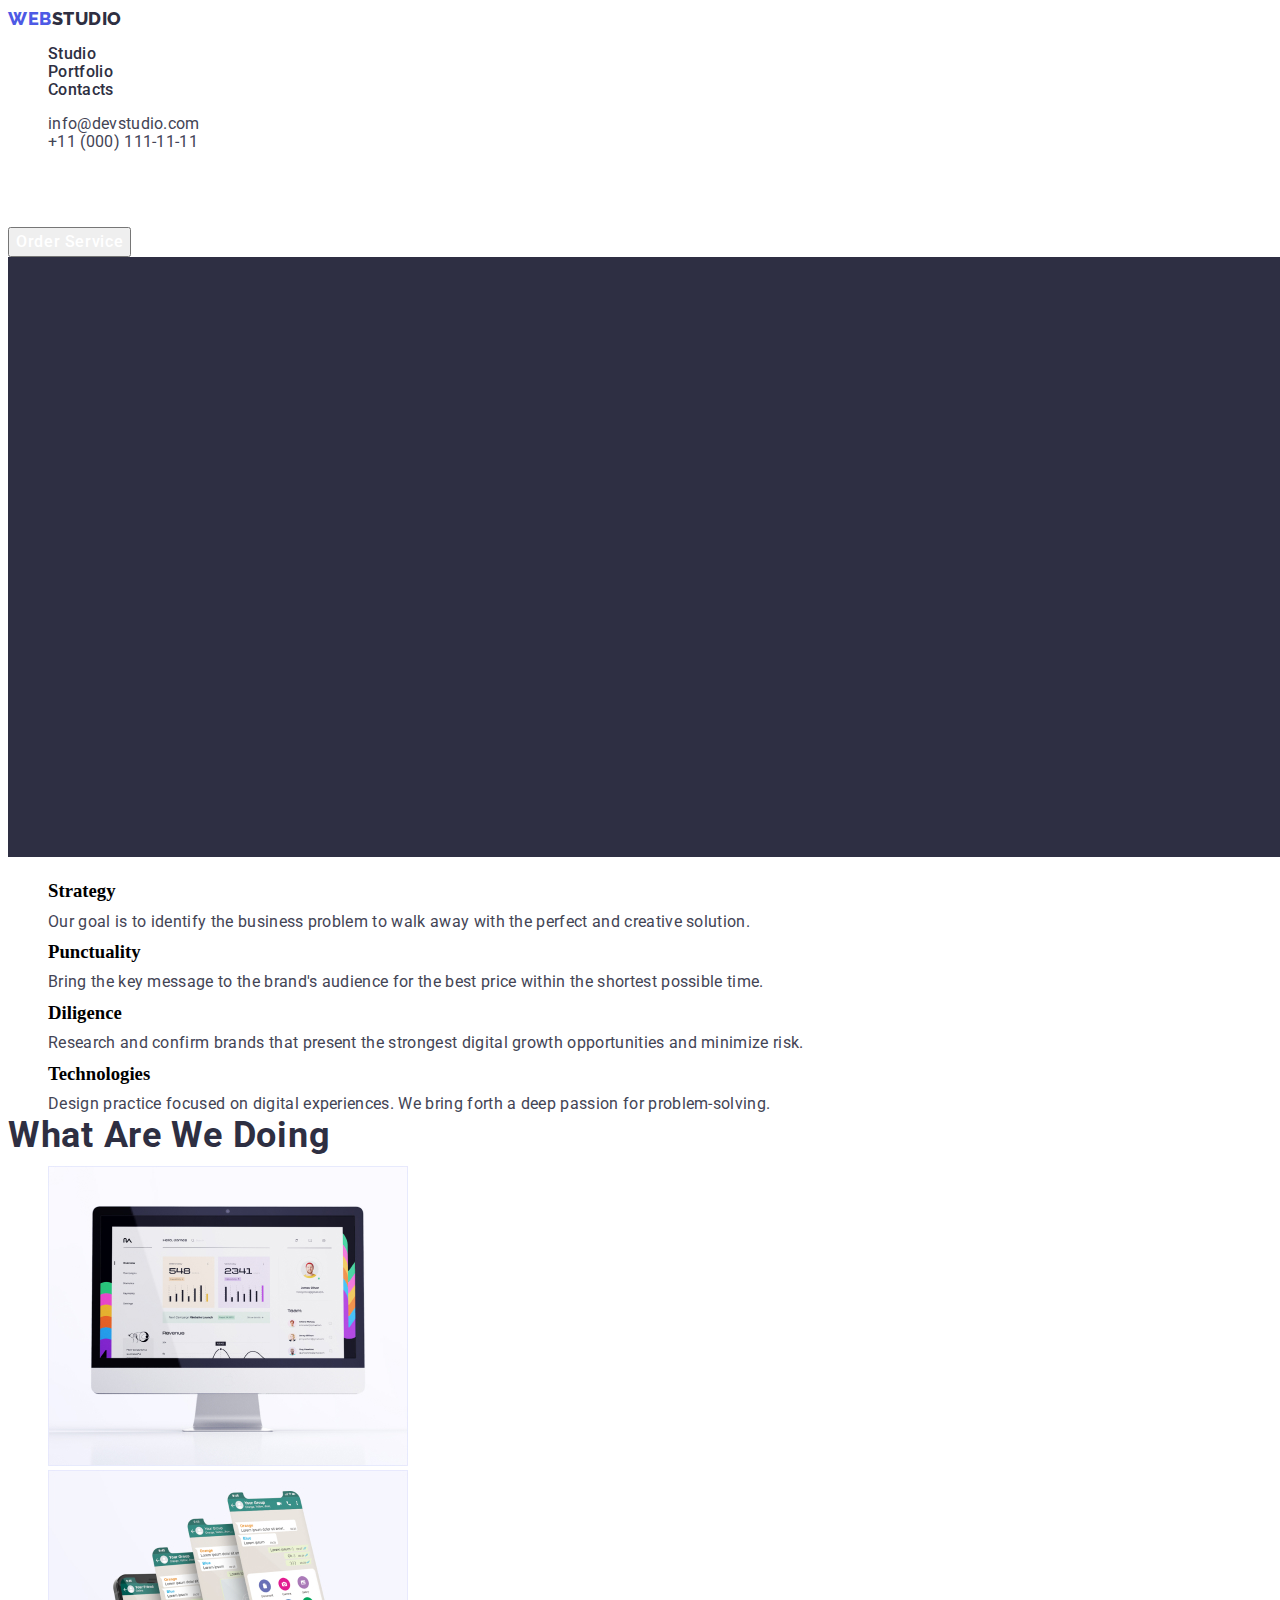
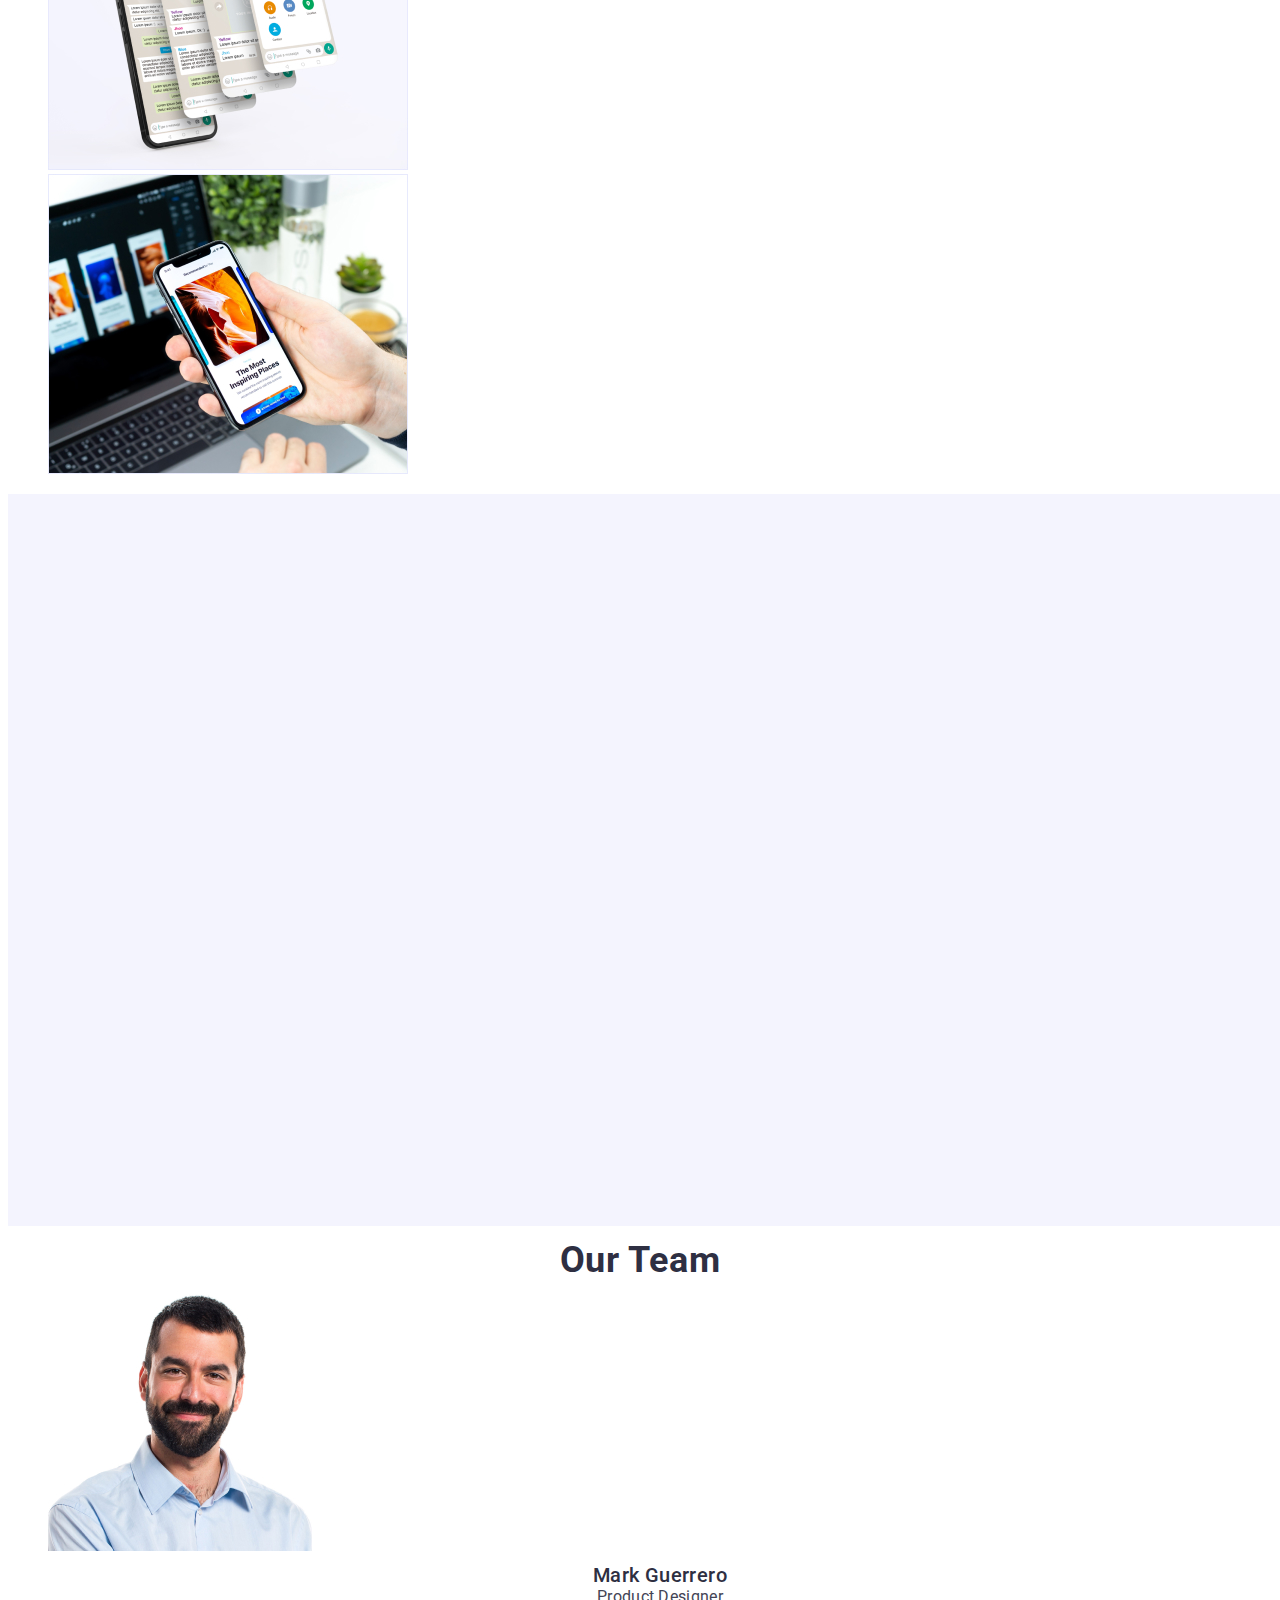
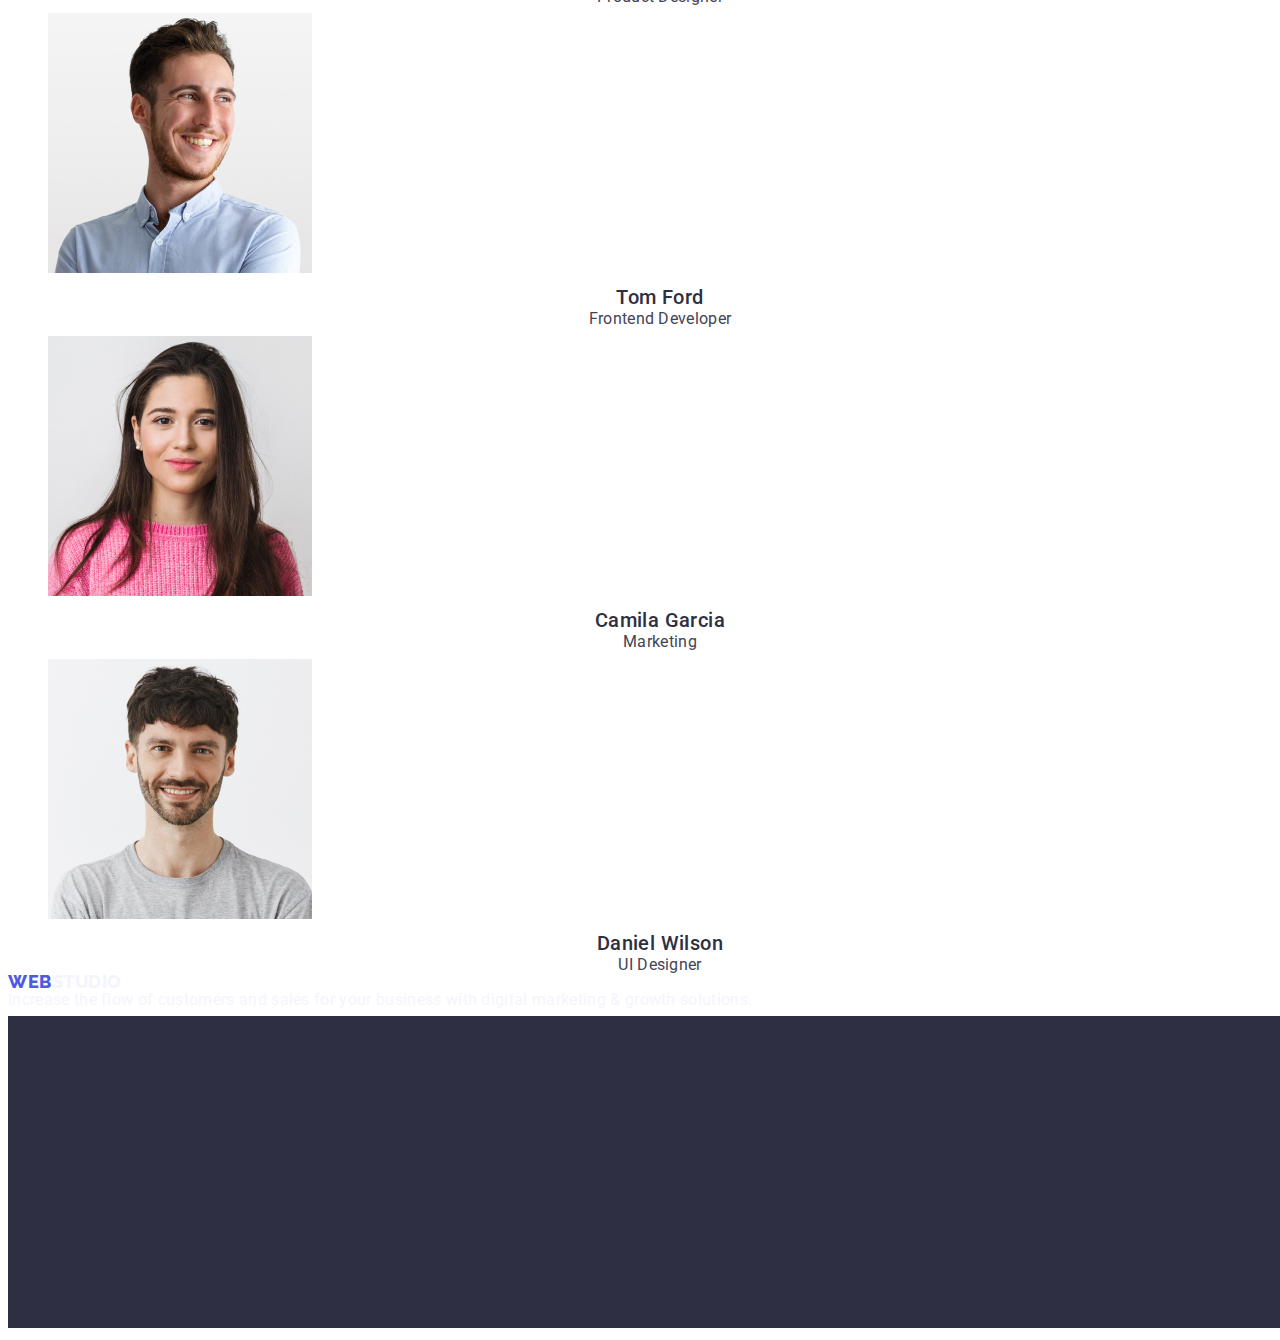
==== index.html @ 99f9a420 "create index.html" ====
<!DOCTYPE html>
<html lang="en">
<head>
    <meta charset="UTF-8">
    <meta http-equiv="X-UA-Compatible" content="IE=edge">
    <meta name="viewport" content="width=device-width, initial-scale=1.0">
    <title>WebStudio</title>
    <link rel="preconnect" href="https://fonts.googleapis.com">
<link rel="preconnect" href="https://fonts.gstatic.com" crossorigin>
<link href="https://fonts.googleapis.com/css2?family=Raleway:wght@800&family=Roboto:wght@400;500;700&display=swap" rel="stylesheet">
    <link rel="stylesheet" href="./css/styles.css">
</head>
<body>
    <header class="header">
        <nav class="header-nav list">
            <a  href="./index.html" class="header-logo link">Web<span class="header-logo-second">Studio</span></a>

            <ul class="header-list">
                <li class="header-item"><a class="header-link link" href="#">Studio</a></li>
                <li class="header-item"><a class="header-link link" href="./portfolio.html">Portfolio</a></li>
                <li class="header-item"><a class="header-link link" href="#">Contacts</a></li>
            </ul>
        </nav>
        <address>
            <ul class="header-list-second">
                <li class="header-item2"><a class="header-link2 link" href="mailto:info@devstudio.com">info@devstudio.com</a></li>
            <li class="header-item2"><a class="header-link2 link" href="tel:+110001111111"> +11 (000) 111-11-11</a></li>
        </ul>
           
          
        </address>
    </header>
    <main class="main">
        <section class="advice">
            <h1 class="benefit">Effective Solutions
                for Your Business</h1>
                <button  type="button" class="btn">Order Service</button>
        </section>

        <section class="hero">
            <img src="./images/Dark-bg.jpg" alt/>
      
        <ul class="hero-list">
            <li> 
                <h3 class="hero-benefits">Strategy</h3>
                <p class="hero-p">Our goal is to identify the business
                problem to walk away with the perfect and creative solution.</p> </li>
                
            <li> 
                <h3 class="hero-benefits">Punctuality</h3>
                <p class="hero-p">Bring the key message to the brand's audience for the best price within the shortest possible time.</p> </li>
                
            <li> 
                <h3 class="hero-benefits">Diligence</h3>
                <p class="hero-p">Research and confirm brands that present the strongest digital growth opportunities and minimize risk.</p> </li>
                
            <li>
                <h3 class="hero-benefits">Technologies</h3>
                <p class="hero-p">Design practice focused on digital experiences. We bring forth a deep passion for problem-solving.</p> </li>
        </ul> 
        <h2 class="hero-benefit-third">What Are We Doing</h2>
        </section> 

        <section class="photo">
<ul class="list">
    <li> <img src="./images/computer.jpg" width="360" alt="screen"> </li>
    <li> <img src="./images/tel.screen.jpg" width="360" alt="Mobile screen"> </li>
    <li> <img src="./images/phone.jpg" width="360" alt="Mobile in hand"> </li>
</ul>
</section>
       
        <section class="our-team" >
            <img src="./images/Light-bg.jpg" alt="background">
            <h2 class="ot-benefit">Our Team</h2>
            <ul class="list">
                <li>
                     <img src="./images/img1.jpg"  width="264"  alt="MarkGuerrero">
                     <h3 class="ot-benefits">Mark Guerrero</h3>
                    <p class="ot-p">Product Designer</p>
                </li>
            
                <li>  
                    <img src="./images/img2.jpg"  width="264"  alt="Tom Ford"> 
                    <h3 class="ot-benefits">Tom Ford</h3>
                    <p class="ot-p">Frontend Developer</p>
             </li>
         
            <li>
                     <img src="./images/img3.jpg"  width="264" alt="CamilaGarcia"> 
                    <h3 class="ot-benefits">Camila Garcia</h3>
                    <p class="ot-p">Marketing</p>
             </li>
         
             <li> 
                 <img src="./images/img4.jpg" width="264" alt="DanielWilson">
                 <h3 class="ot-benefits">Daniel Wilson</h3>
                 <p class="ot-p">UI Designer</p>
              </li>
            </ul> 
        </section>

    </main>
    <footer class="footer">
        <a  href="./index.html" class="footer-logo link">Web<span class="footer-logo-second">Studio</span></a>
        <p class="footer-p">Increase the flow of customers and sales for your business with digital marketing & growth solutions.</p>
        <img src="./images/footer.jpg"  alt />     
    </footer>
    
</body>
</html>
---- css/styles.css ----
.body{
    font-family:"Roboto", sans-serif;
    color: #2E2F42;
    background-color: #FFFFFF;
}
.header-link{
    
font-family: 'Roboto', s;
font-style: normal;
font-weight: 500;
font-size: 16px;
line-height: 1.5px;
letter-spacing: 0.02em;

/* NAVY BLUE */

color: #2E2F42;
}
.header-logo{
    
    font-family: 'Raleway', sans-serif; 
font-style: normal;
font-weight: 800;
font-size: 18px;
line-height: 21px;
/* identical to box height, or 117% */

display: flex;
align-items: center;
letter-spacing: 0.03em;
text-transform: uppercase;

/* IRIS */

color: #4D5AE5;
}
.header-logo-second{
    font-family: 'Raleway';
font-style: normal;
font-weight: 800;
font-size: 18px;
line-height: 1.17px;


display: flex;
align-items: center;
letter-spacing: 0.03em;
text-transform: uppercase;

/* NAVY BLUE */

color: #2E2F42;
}
.header-link2{
    font-family: 'Roboto';
font-style: normal;
font-weight: 400;
font-size: 16px;
line-height: 1.5px;
letter-spacing: 0.02em;
color: #434455;
}
.header-list{
    list-style: none;
}
.header-list-second{
    list-style: none;
}
.link{
    text-decoration: none;
}
.benefit{
    font-family: 'Roboto';
    font-style: normal;
    font-weight: 700;
    font-size: 56px;
    line-height: 1.07px;
    letter-spacing: 0.02em;
    
    /* WHITE */
    
    color: #ffffff;
}
.btn{
    font-family: 'Roboto', sans-serif;
font-style: normal;
font-weight: 500;
font-size: 16px;
line-height: 24px;
/* identical to box height, or 150% */

display: flex;
align-items: center;
letter-spacing: 0.04em;

/* WHITE */

color: #FFFFFF;
}
.hero-benefit{
    font-family: 'Roboto';
font-style: normal;
font-weight: 500;
font-size: 20px;
line-height: 1.2px;
/* identical to box height, or 120% */
letter-spacing: 0.02em;

/* NAVY BLUE */

color: #2E2F42;
}
.hero-list{
    list-style: none;
}
.hero-p{
 font-family: 'Roboto';
font-style: normal;
font-weight: 400;
font-size: 16px;
line-height: 1.5px;
letter-spacing: 0.02em;
color: #434455;
}
.hero-benefit-third{
    font-family: 'Roboto';
    font-style: normal;
    font-weight: 700;
    font-size: 36px;
    line-height: 1.11px;
    /* identical to box height, or 111% */
    letter-spacing: 0.02em;
    
    /* NAVY BLUE */
    
    color: #2E2F42;}
    .ot-benefit{
        font-family: 'Roboto';
font-style: normal;
font-weight: 700;
font-size: 36px;
line-height: 1.11px;
/* identical to box height, or 111% */

text-align: center;
letter-spacing: 0.02em;
text-transform: capitalize;

/* NAVY BLUE */

color: #2E2F42;

    }
    .ot-benefits{
        font-family: 'Roboto';
font-style: normal;
font-weight: 500;
font-size: 20px;
line-height: 1.2px;
/* identical to box height, or 120% */
text-align: center;
letter-spacing: 0.02em;

/* NAVY BLUE */

color: #2E2F42;
    }

    .ot-p{
        font-family: 'Roboto';
font-style: normal;
font-weight: 400;
font-size: 16px;
line-height: 1.5px;
/* identical to box height, or 150% */
text-align: center;
letter-spacing: 0.02em;
color: #434455;
    }
    .footer-p{
        font-family: 'Roboto';
font-style: normal;
font-weight: 400;
font-size: 16px;
line-height: 1.5px;
/* or 150% */

letter-spacing: 0.02em;

/* CLOUD */

color: #F4F4FD;
    }
    .footer-logo{
        font-family: 'Raleway', sans-serif;
font-style: normal;
font-weight: 800;
font-size: 18px;
line-height: 1.17px;
/* identical to box height, or 117% */

display: flex;
align-items: center;
letter-spacing: 0.03em;
text-transform: uppercase;

/* IRIS */

color: #4D5AE5;
    }
    .footer-logo-second{
        font-family: 'Raleway', sans-serif;
font-style: normal;
font-weight: 800;
font-size: 18px;
line-height: 1.17px;
/* identical to box height, or 117% */

display: flex;
align-items: center;
letter-spacing: 0.03em;
text-transform: uppercase;

/* CLOUD */

color: #F4F4FD;
    }

.list{
    list-style: none;
}





    .portfolio-btn:hover{
        
color: #FFFFFF;

    }
    .portfolio-btn:focus{
        color: #FFFFFF;
    }
    .portfolio-btn{
        font-family: 'Roboto', sans-serif;
font-style: normal;
font-weight: 500;
font-size: 16px;
line-height: 1.5px;
/* identical to box height, or 150% */
letter-spacing: 0.04em;

/* IRIS */

color: #4D5AE5;
    }
    .portfolio-benefits{
        font-family: 'Roboto';
font-style: normal;
font-weight: 500;
font-size: 20px;
line-height: 1.2px;
/* identical to box height, or 120% */

letter-spacing: 0.02em;

/* NAVY BLUE */

color: #2E2F42;
    }
    .portfolio-p{
        font-family: 'Roboto';
font-style: normal;
font-weight: 400;
font-size: 16px;
line-height: 1.5px;
/* identical to box height, or 150% */

letter-spacing: 0.02em;

/* SLATE */

color: #434455;
    }
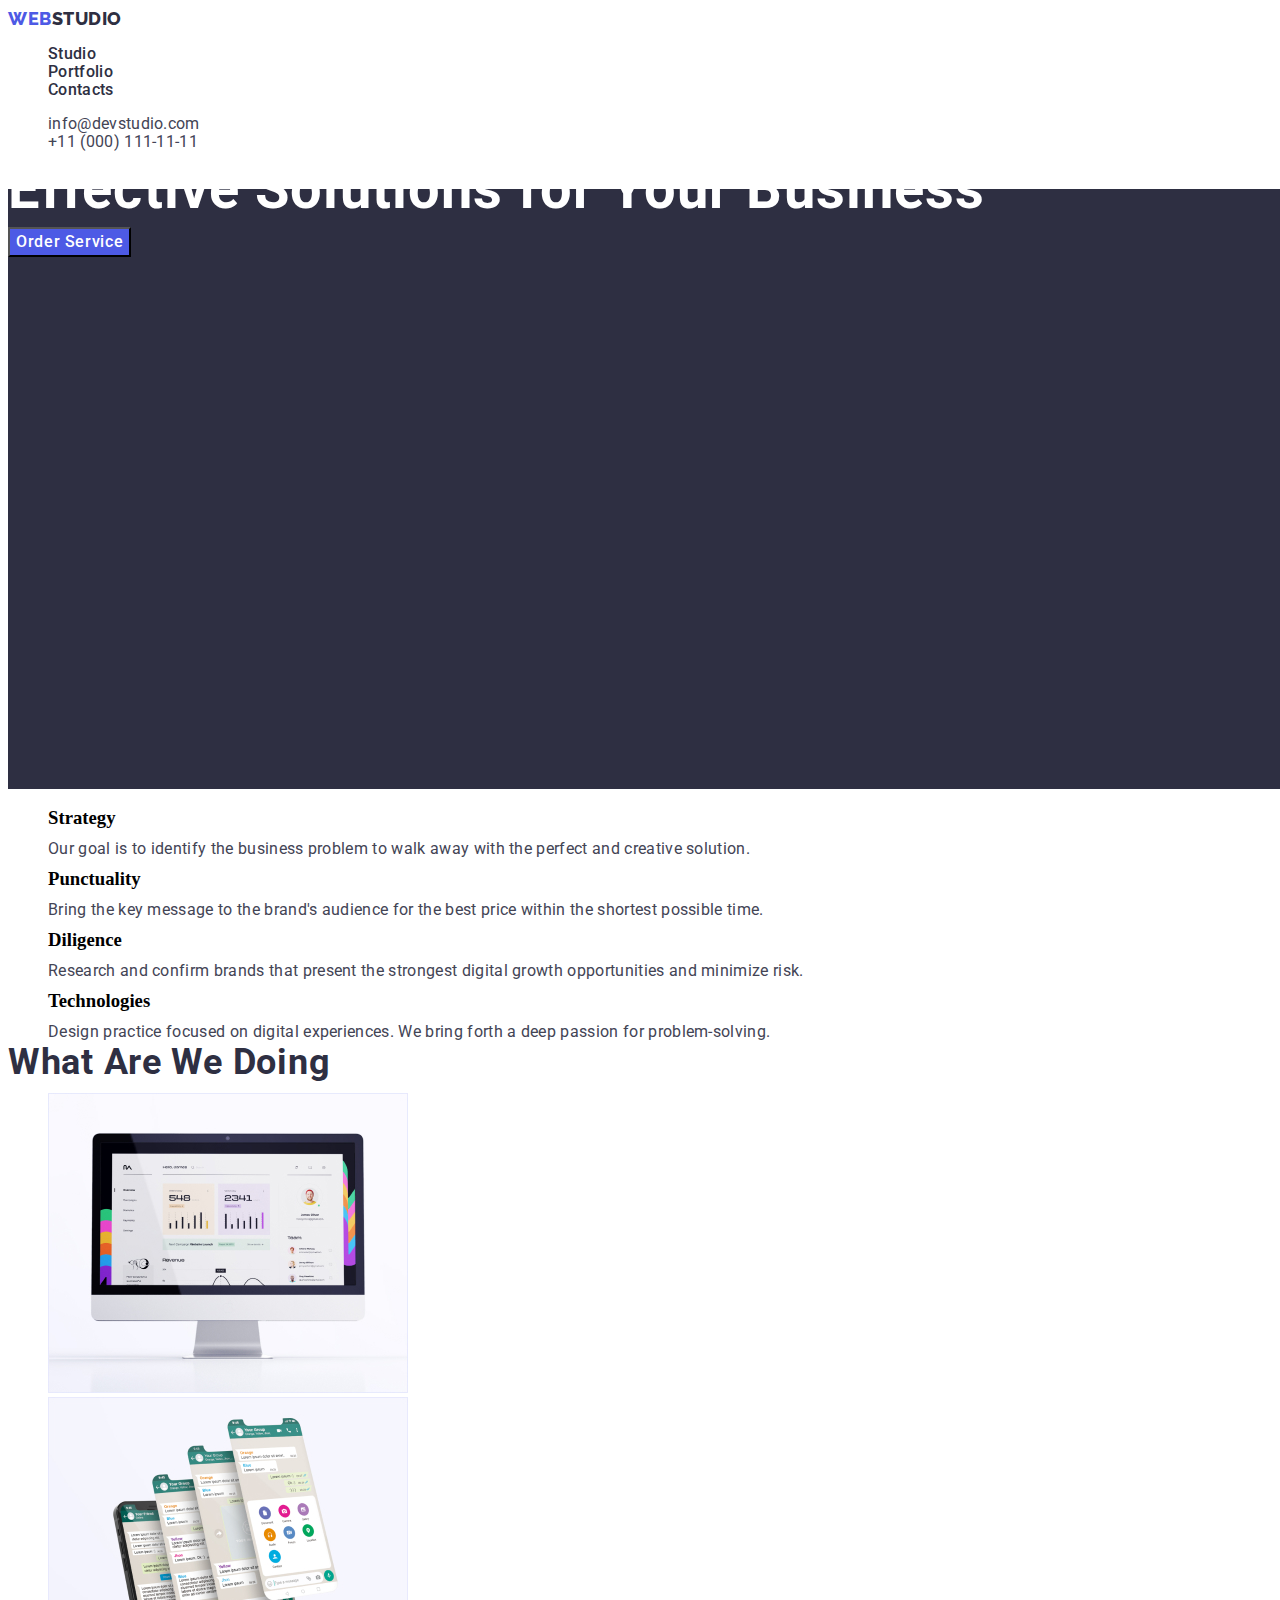
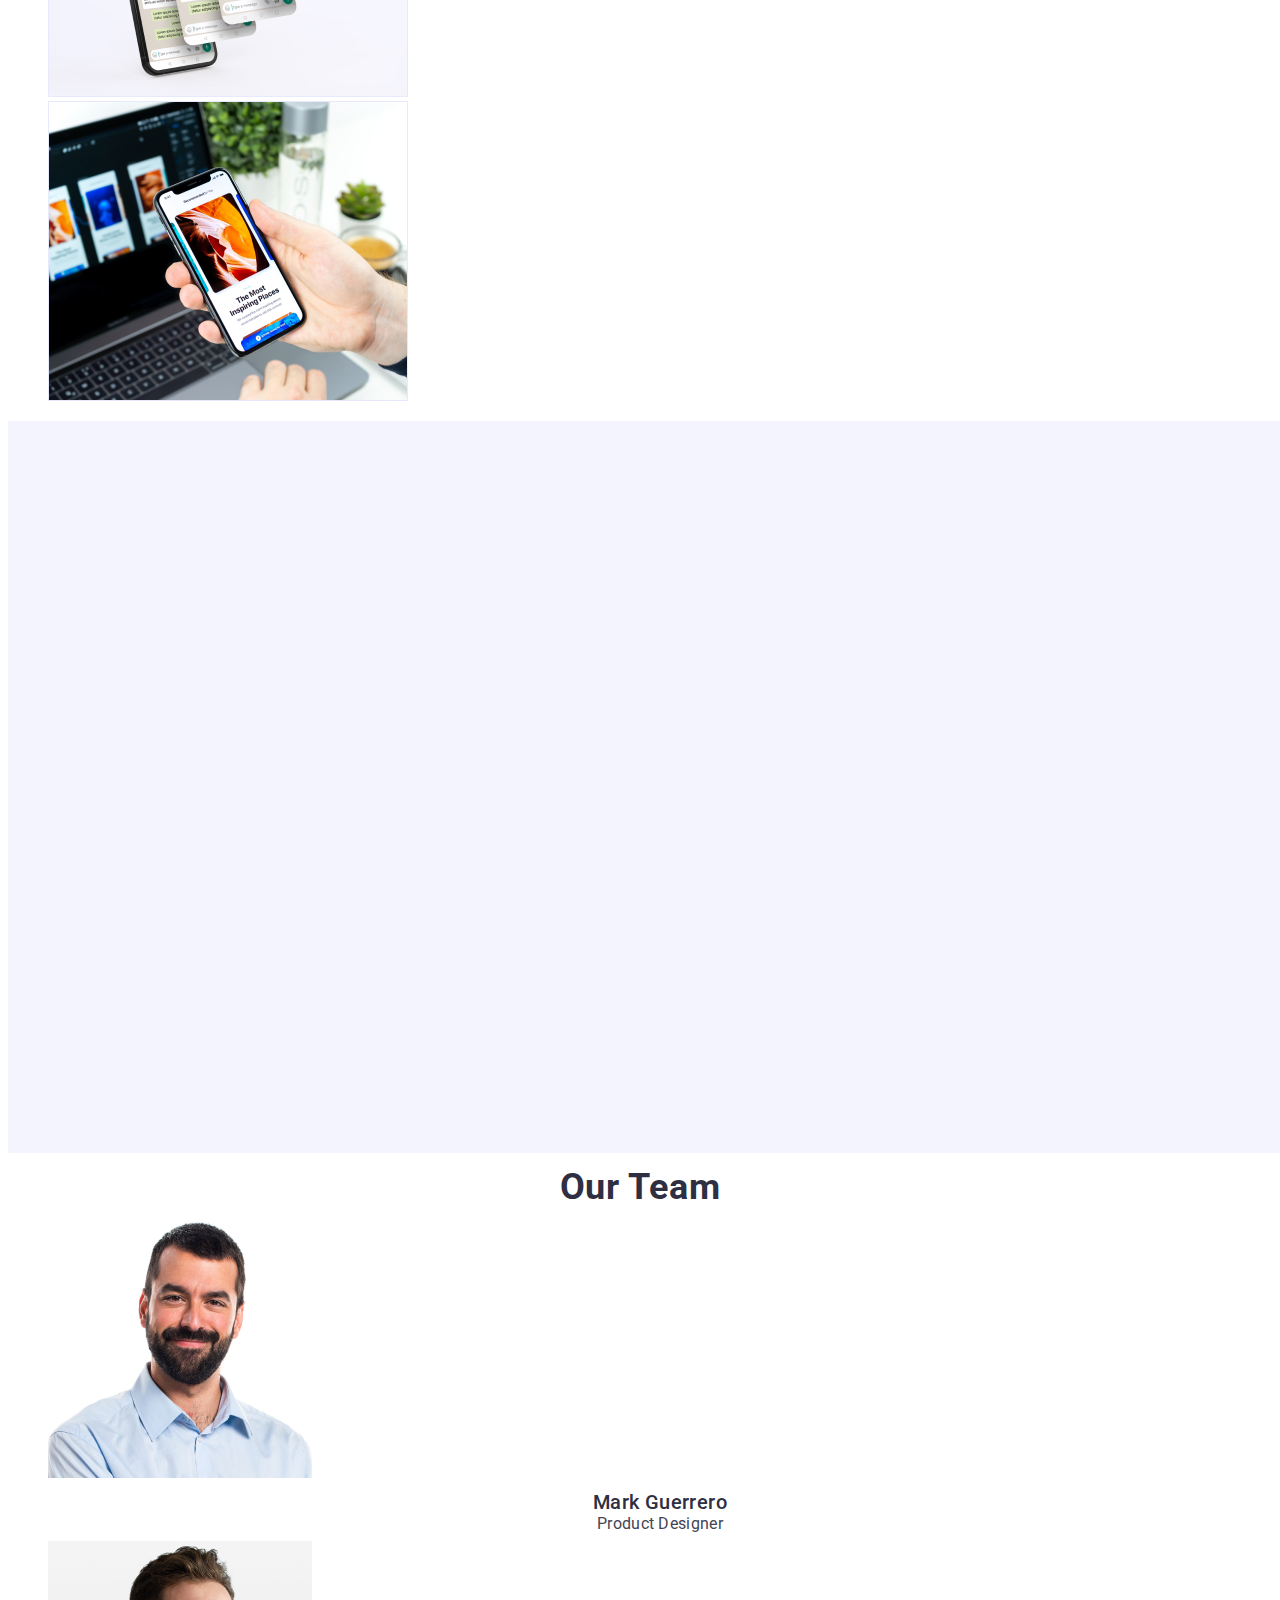
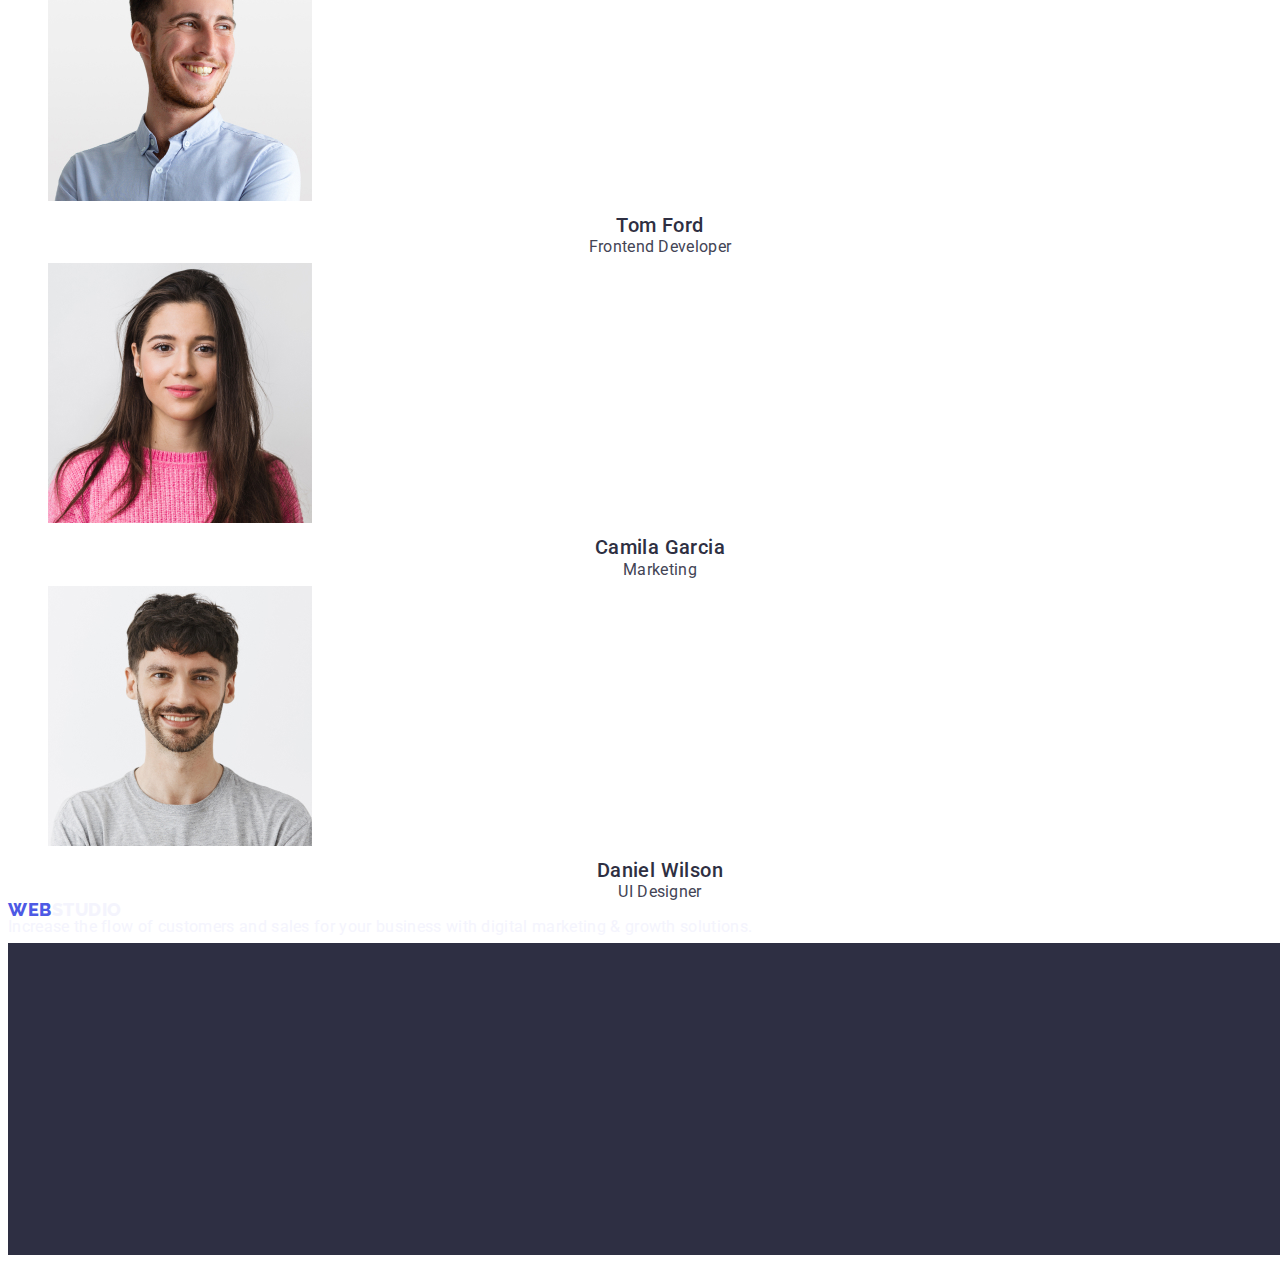
==== commit 21f6a959: "create index.html" ====
--- a/index.html
+++ b/index.html
@@ -21,14 +21,15 @@
                 <li class="header-item"><a class="header-link link" href="#">Contacts</a></li>
             </ul>
         </nav>
-        <address>
-            <ul class="header-list-second">
-                <li class="header-item2"><a class="header-link2 link" href="mailto:info@devstudio.com">info@devstudio.com</a></li>
-            <li class="header-item2"><a class="header-link2 link" href="tel:+110001111111"> +11 (000) 111-11-11</a></li>
-        </ul>
-           
-          
-        </address>
+            <address>
+            
+                <ul class="header-list-second">
+                    <li class="header-item2"><a class="header-link2 link" href="mailto:info@devstudio.com">info@devstudio.com</a></li>
+                <li class="header-item2"><a class="header-link2 link" href="tel:+110001111111"> +11 (000) 111-11-11</a></li>
+            </ul>  
+            </address>
+        
+        
     </header>
     <main class="main">
         <section class="advice">
@@ -37,9 +38,8 @@
                 <button  type="button" class="btn">Order Service</button>
         </section>
 
+
         <section class="hero">
-            <img src="./images/Dark-bg.jpg" alt/>
-      
         <ul class="hero-list">
             <li> 
                 <h3 class="hero-benefits">Strategy</h3>
--- a/css/styles.css
+++ b/css/styles.css
@@ -1,11 +1,15 @@
 .body{
     font-family:"Roboto", sans-serif;
-    color: #2E2F42;
+    color:#434455;
     background-color: #FFFFFF;
+   
+}
+:root{
+--background-color:#2E2F42;
 }
 .header-link{
     
-font-family: 'Roboto', s;
+font-family: 'Roboto', sans-serif;
 font-style: normal;
 font-weight: 500;
 font-size: 16px;
@@ -68,6 +72,15 @@
 }
 .link{
     text-decoration: none;
+}
+.advice{
+    background-color: var(--background-color);
+
+    width: 1440px;
+    height: 600px;
+    left: 12px;
+    top: 72px;
+
 }
 .benefit{
     font-family: 'Roboto';
@@ -75,27 +88,25 @@
     font-weight: 700;
     font-size: 56px;
     line-height: 1.07px;
-    letter-spacing: 0.02em;
-    
-    /* WHITE */
-    
+    letter-spacing: 0.02em; 
     color: #ffffff;
 }
 .btn{
-    font-family: 'Roboto', sans-serif;
+font-family: 'Roboto', sans-serif;
 font-style: normal;
 font-weight: 500;
 font-size: 16px;
 line-height: 24px;
-/* identical to box height, or 150% */
-
-display: flex;
 align-items: center;
 letter-spacing: 0.04em;
-
-/* WHITE */
-
 color: #FFFFFF;
+background-color: #4D5AE5;
+}
+.btn:hover{
+background-color: #4D5AE5;
+}
+.btn:focus{
+    background-color: #4D5AE5;
 }
 .hero-benefit{
     font-family: 'Roboto';
@@ -135,7 +146,8 @@
     
     color: #2E2F42;}
     .ot-benefit{
-        font-family: 'Roboto';
+        
+                font-family:'Roboto', sans-serif;
 font-style: normal;
 font-weight: 700;
 font-size: 36px;
@@ -164,6 +176,7 @@
 /* NAVY BLUE */
 
 color: #2E2F42;
+
     }
 
     .ot-p{
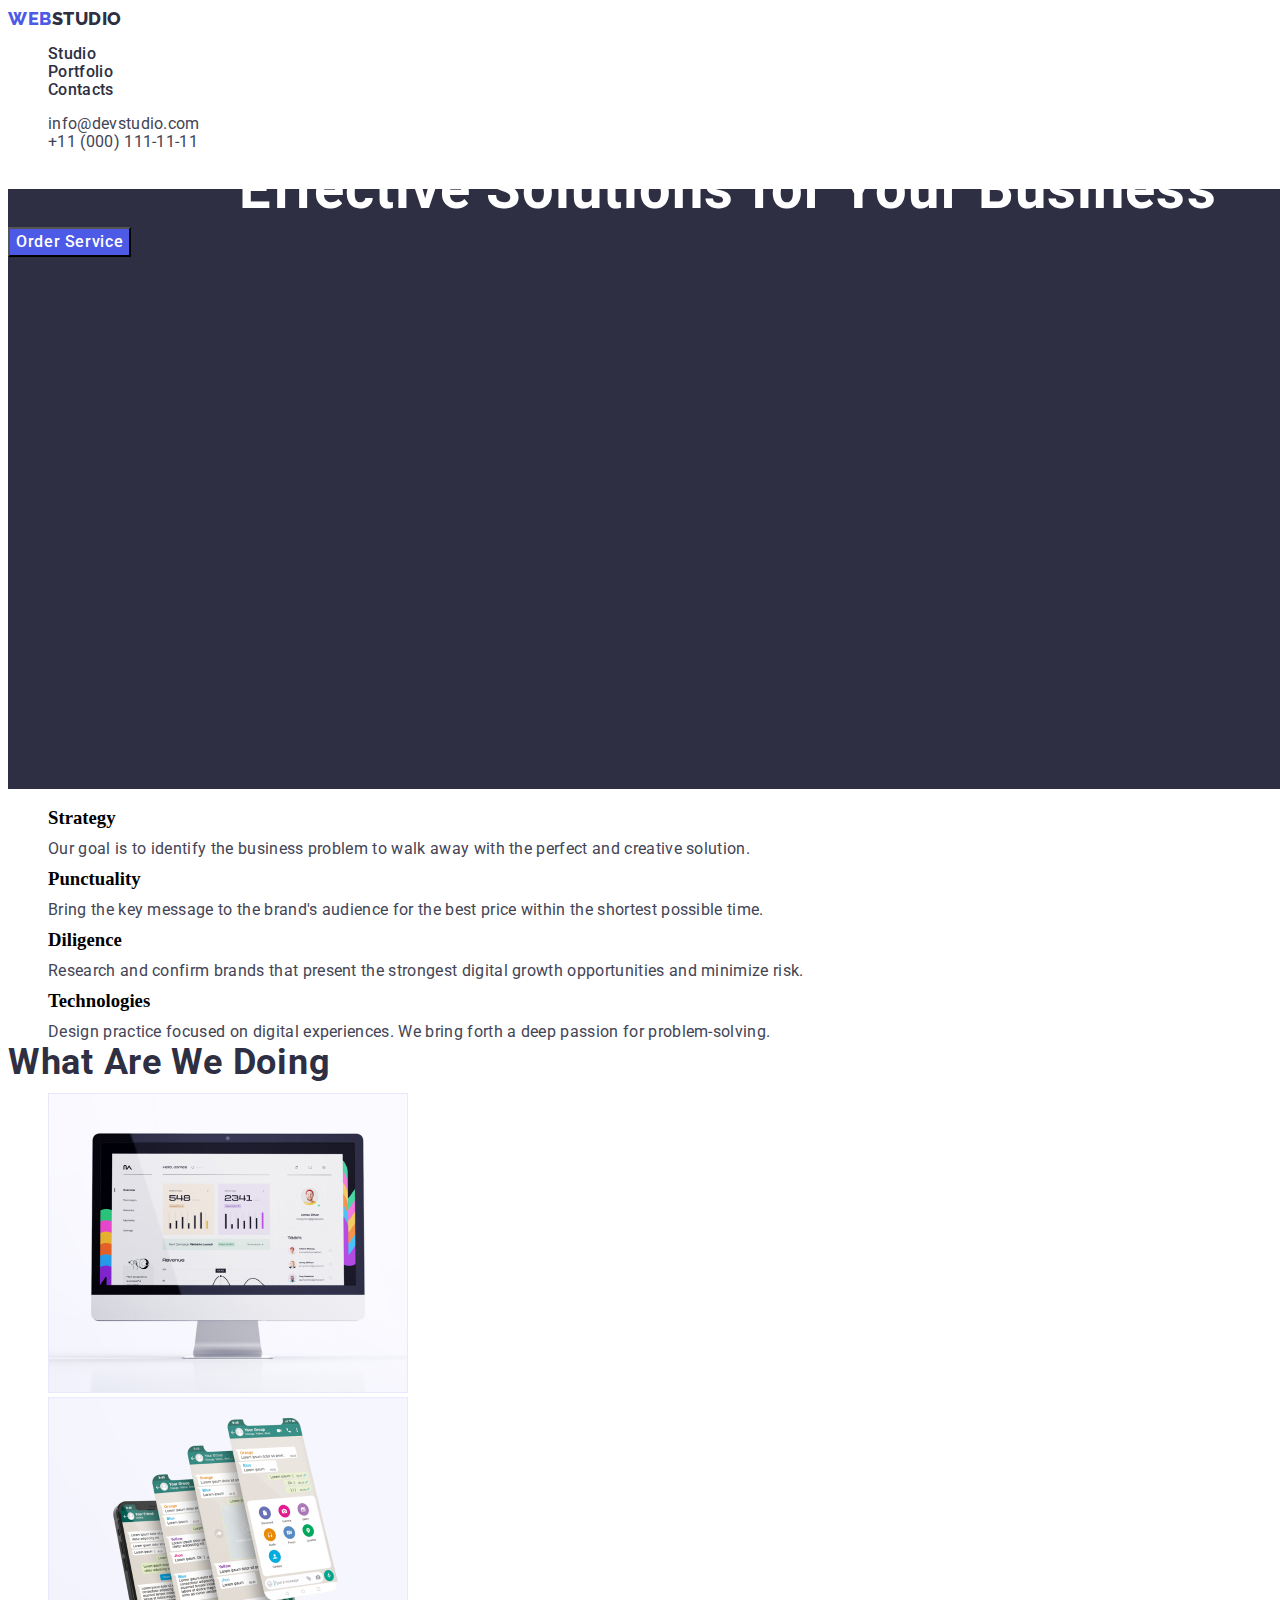
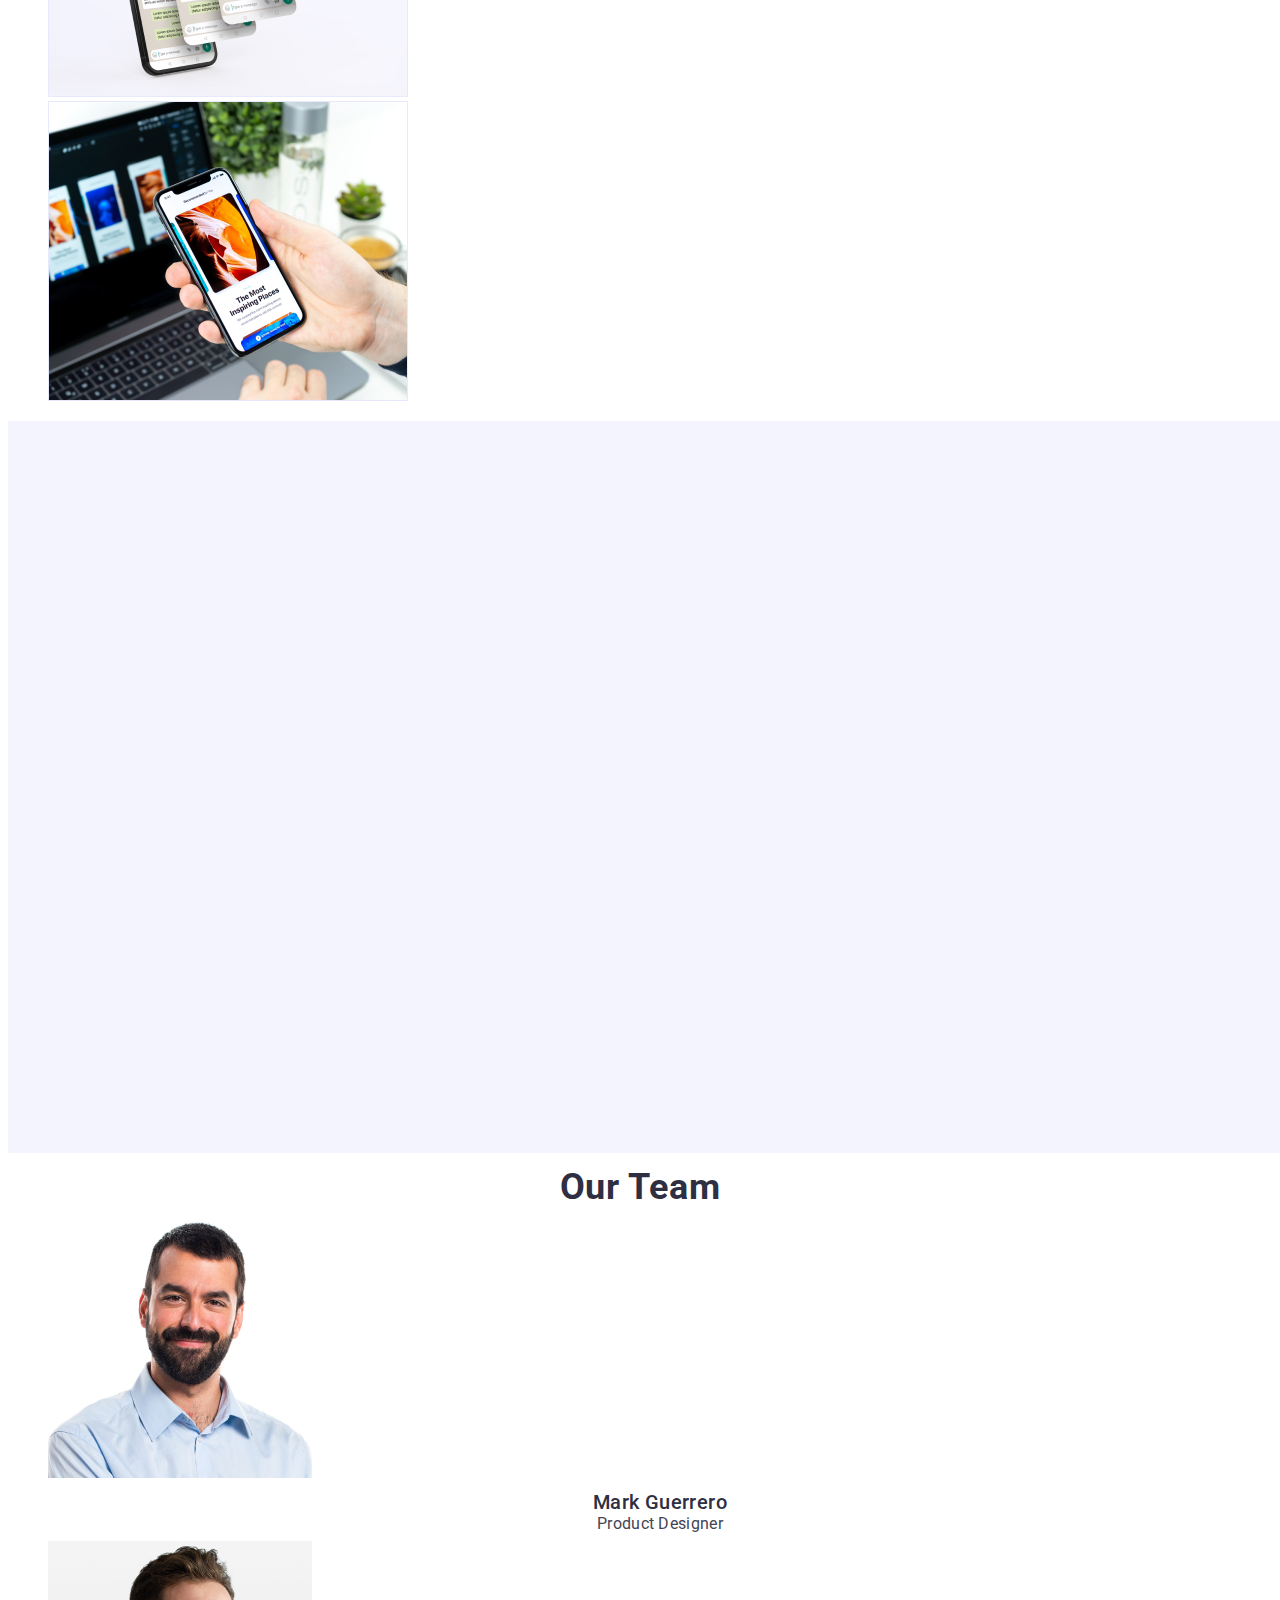
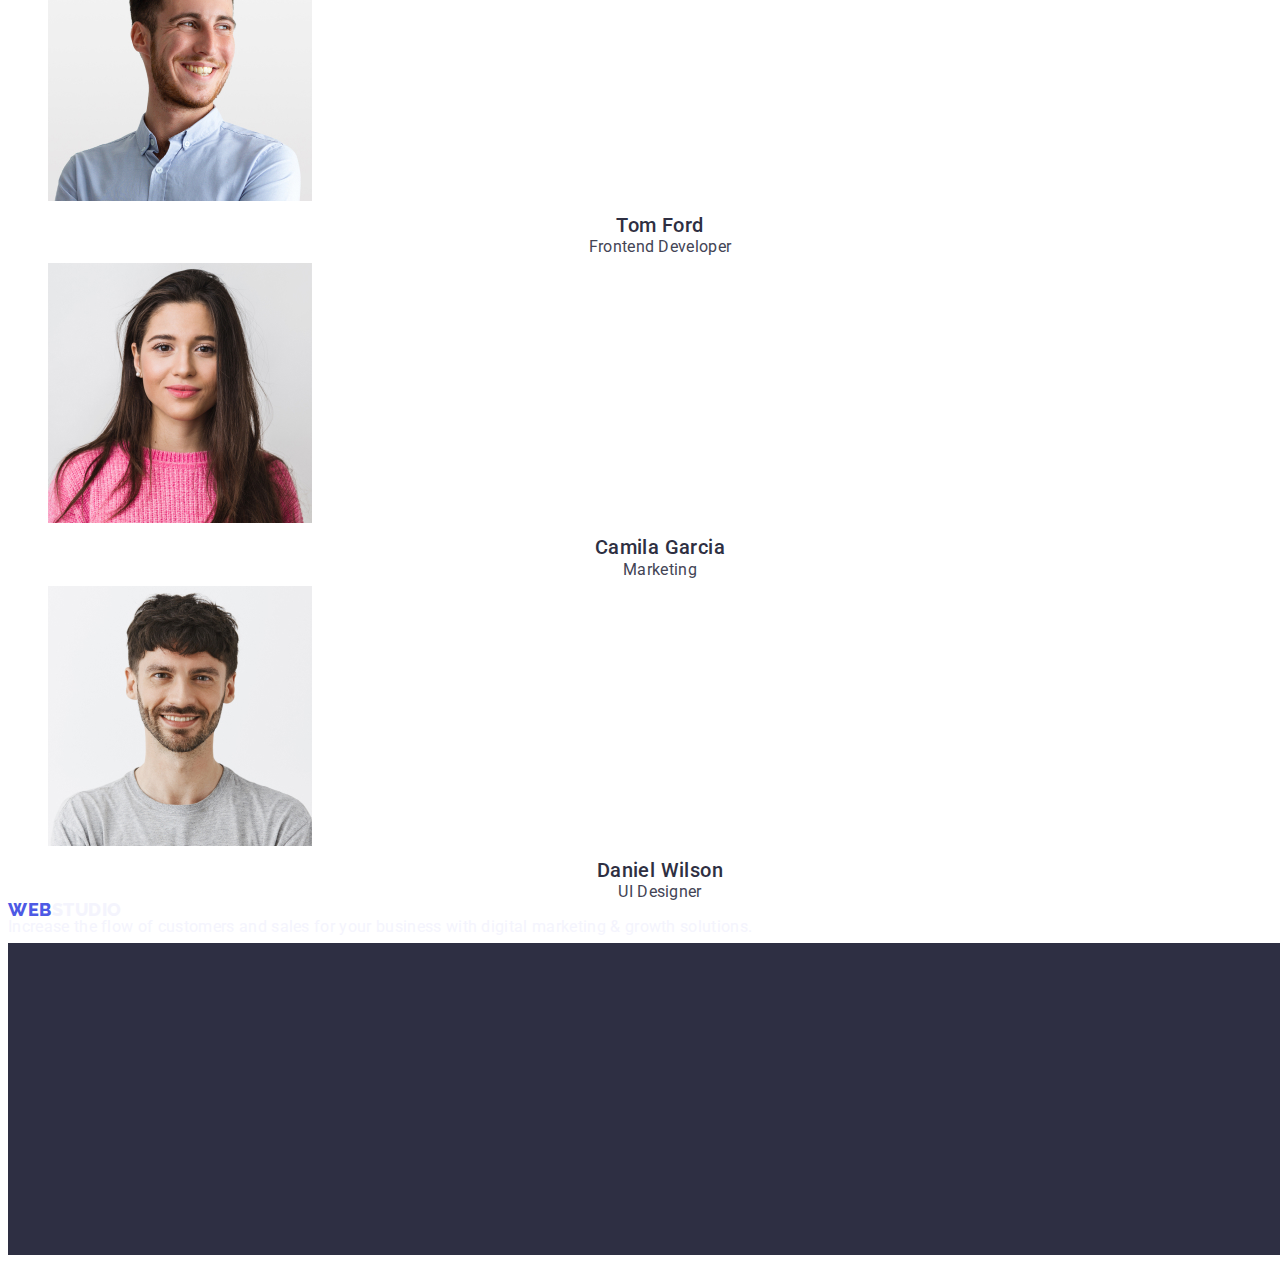
==== commit 00d64493: "create index.html" ====
--- a/index.html
+++ b/index.html
@@ -16,9 +16,9 @@
             <a  href="./index.html" class="header-logo link">Web<span class="header-logo-second">Studio</span></a>
 
             <ul class="header-list">
-                <li class="header-item"><a class="header-link link" href="#">Studio</a></li>
-                <li class="header-item"><a class="header-link link" href="./portfolio.html">Portfolio</a></li>
-                <li class="header-item"><a class="header-link link" href="#">Contacts</a></li>
+                <li><a class="header-link link" href="#">Studio</a></li>
+                <li><a class="header-link link" href="./portfolio.html">Portfolio</a></li>
+                <li><a class="header-link link" href="#">Contacts</a></li>
             </ul>
         </nav>
             <address>
@@ -40,7 +40,8 @@
 
 
         <section class="hero">
-        <ul class="hero-list">
+            <h1 hidden>info</h1>
+        <ul class="hero-list list">
             <li> 
                 <h3 class="hero-benefits">Strategy</h3>
                 <p class="hero-p">Our goal is to identify the business
--- a/css/styles.css
+++ b/css/styles.css
@@ -6,6 +6,9 @@
 }
 :root{
 --background-color:#2E2F42;
+--color-button-white:#FFFFFF;
+--color-nb:#4D5AE5;
+
 }
 .header-link{
     
@@ -15,10 +18,13 @@
 font-size: 16px;
 line-height: 1.5px;
 letter-spacing: 0.02em;
-
-/* NAVY BLUE */
-
-color: #2E2F42;
+color: var(--background-color);
+}
+.header-link:hover{
+    color: var(--background-color);
+}
+.header-link:focus{
+    color: var(--background-color);
 }
 .header-logo{
     
@@ -33,10 +39,7 @@
 align-items: center;
 letter-spacing: 0.03em;
 text-transform: uppercase;
-
-/* IRIS */
-
-color: #4D5AE5;
+color:var(--color-nb);
 }
 .header-logo-second{
     font-family: 'Raleway';
@@ -50,10 +53,7 @@
 align-items: center;
 letter-spacing: 0.03em;
 text-transform: uppercase;
-
-/* NAVY BLUE */
-
-color: #2E2F42;
+color:var(--background-color);
 }
 .header-link2{
     font-family: 'Roboto';
@@ -75,7 +75,6 @@
 }
 .advice{
     background-color: var(--background-color);
-
     width: 1440px;
     height: 600px;
     left: 12px;
@@ -90,6 +89,7 @@
     line-height: 1.07px;
     letter-spacing: 0.02em; 
     color: #ffffff;
+    text-align: center
 }
 .btn{
 font-family: 'Roboto', sans-serif;
@@ -101,6 +101,7 @@
 letter-spacing: 0.04em;
 color: #FFFFFF;
 background-color: #4D5AE5;
+cursor: pointer;
 }
 .btn:hover{
 background-color: #4D5AE5;
@@ -114,12 +115,9 @@
 font-weight: 500;
 font-size: 20px;
 line-height: 1.2px;
-/* identical to box height, or 120% */
-letter-spacing: 0.02em;
-
-/* NAVY BLUE */
-
-color: #2E2F42;
+
+letter-spacing: 0.02em;
+color: var(--background-color);
 }
 .hero-list{
     list-style: none;
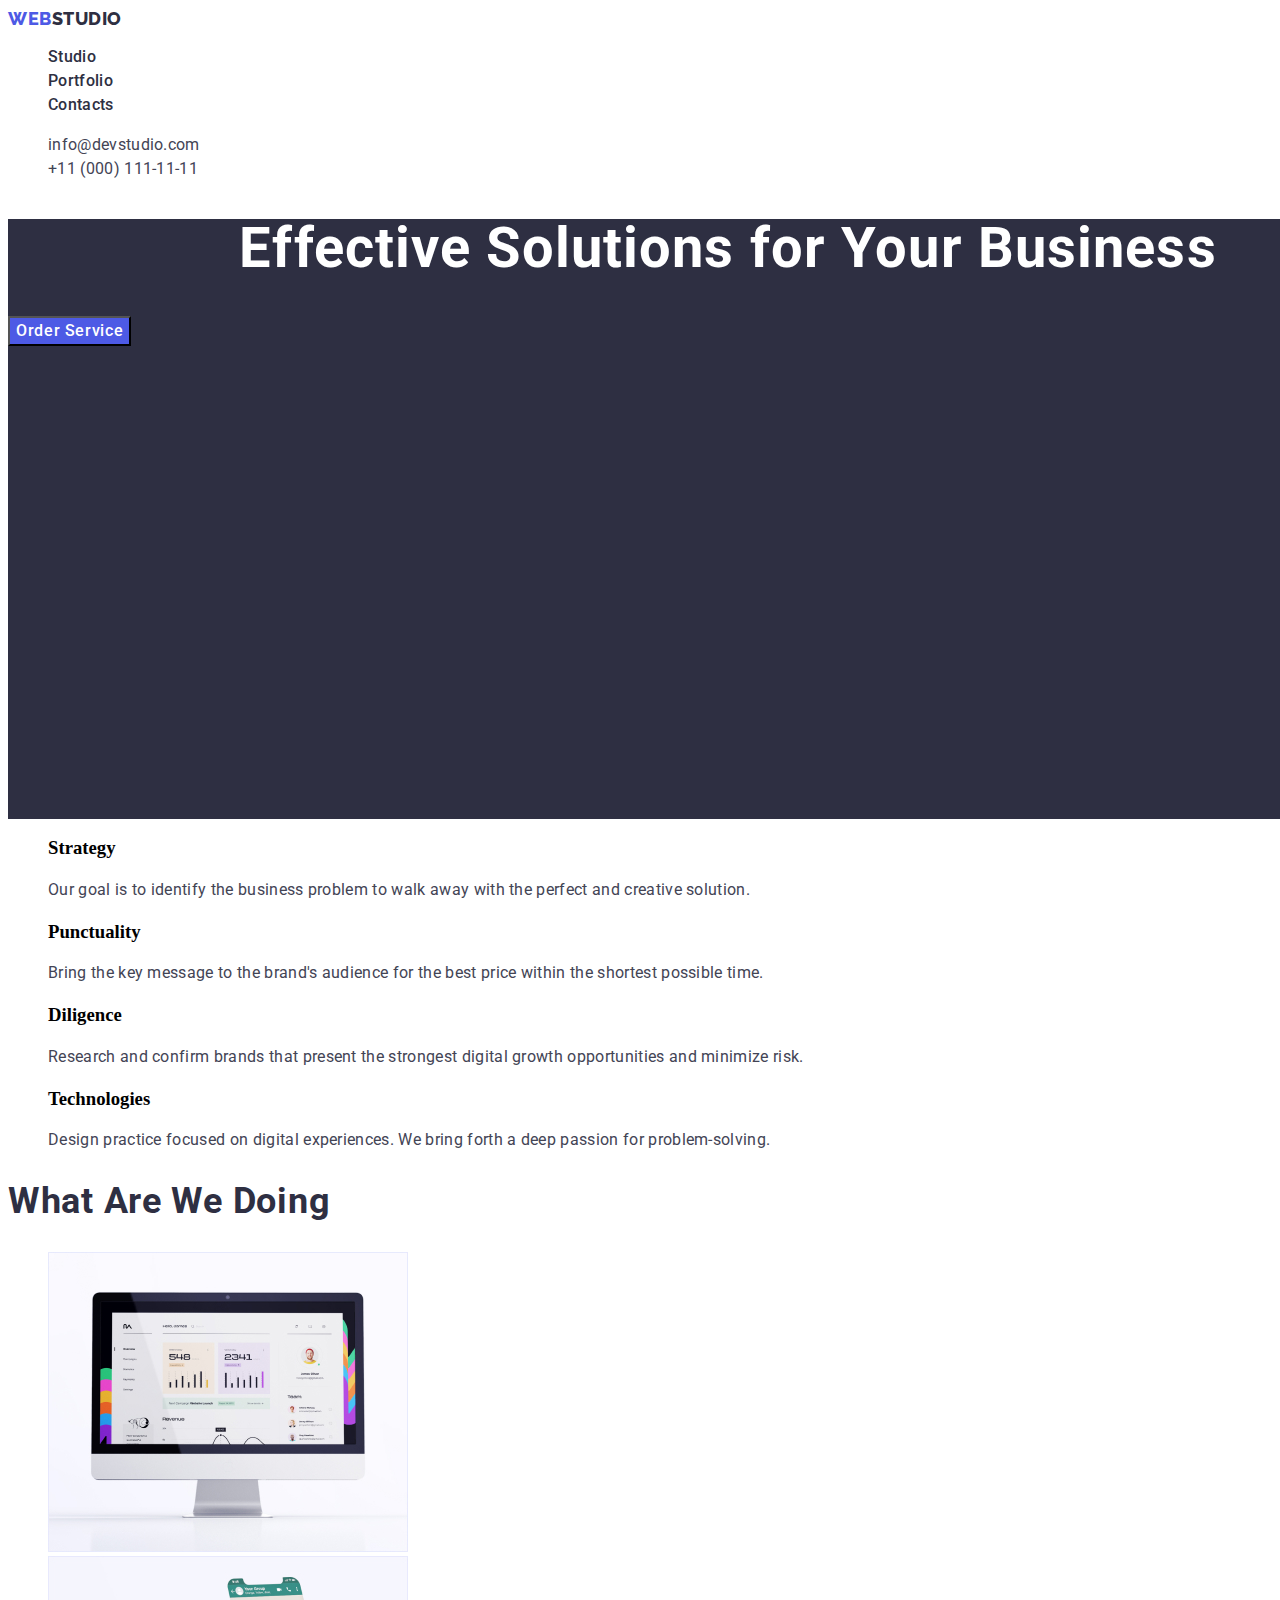
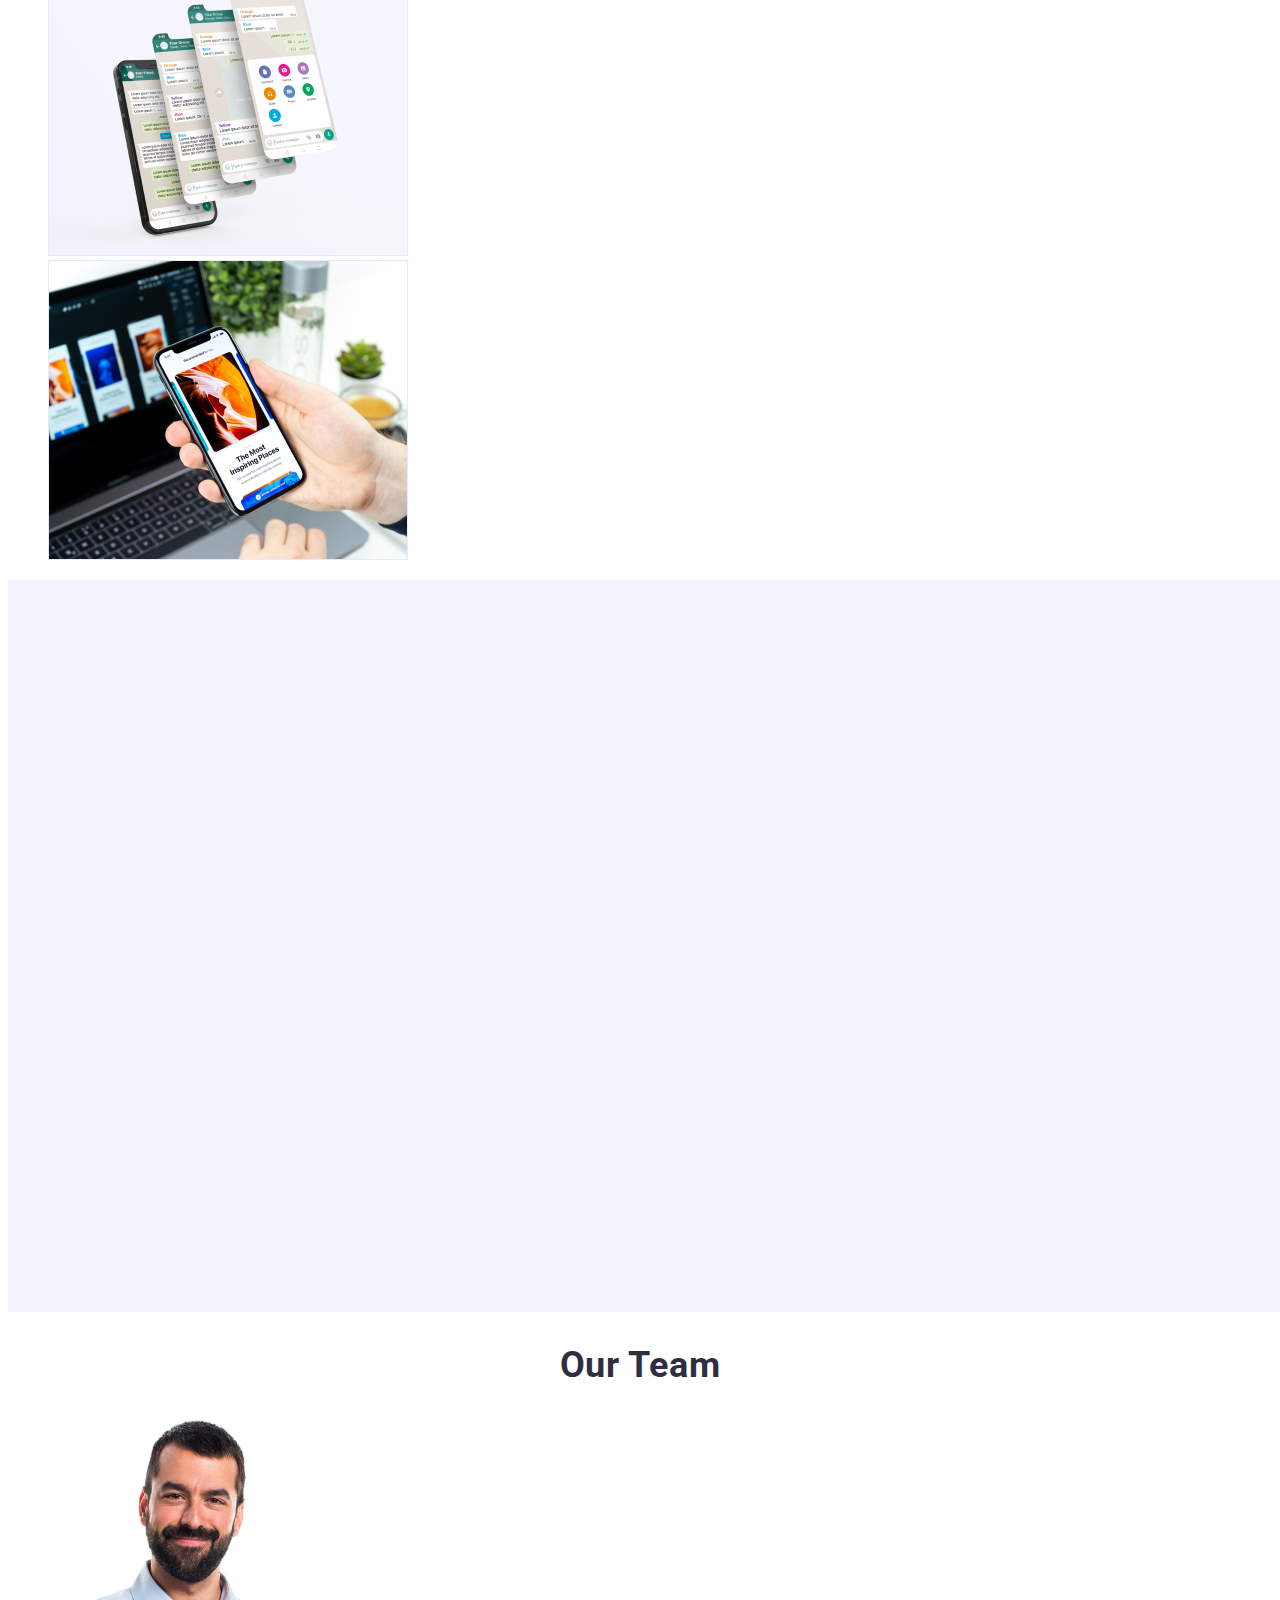
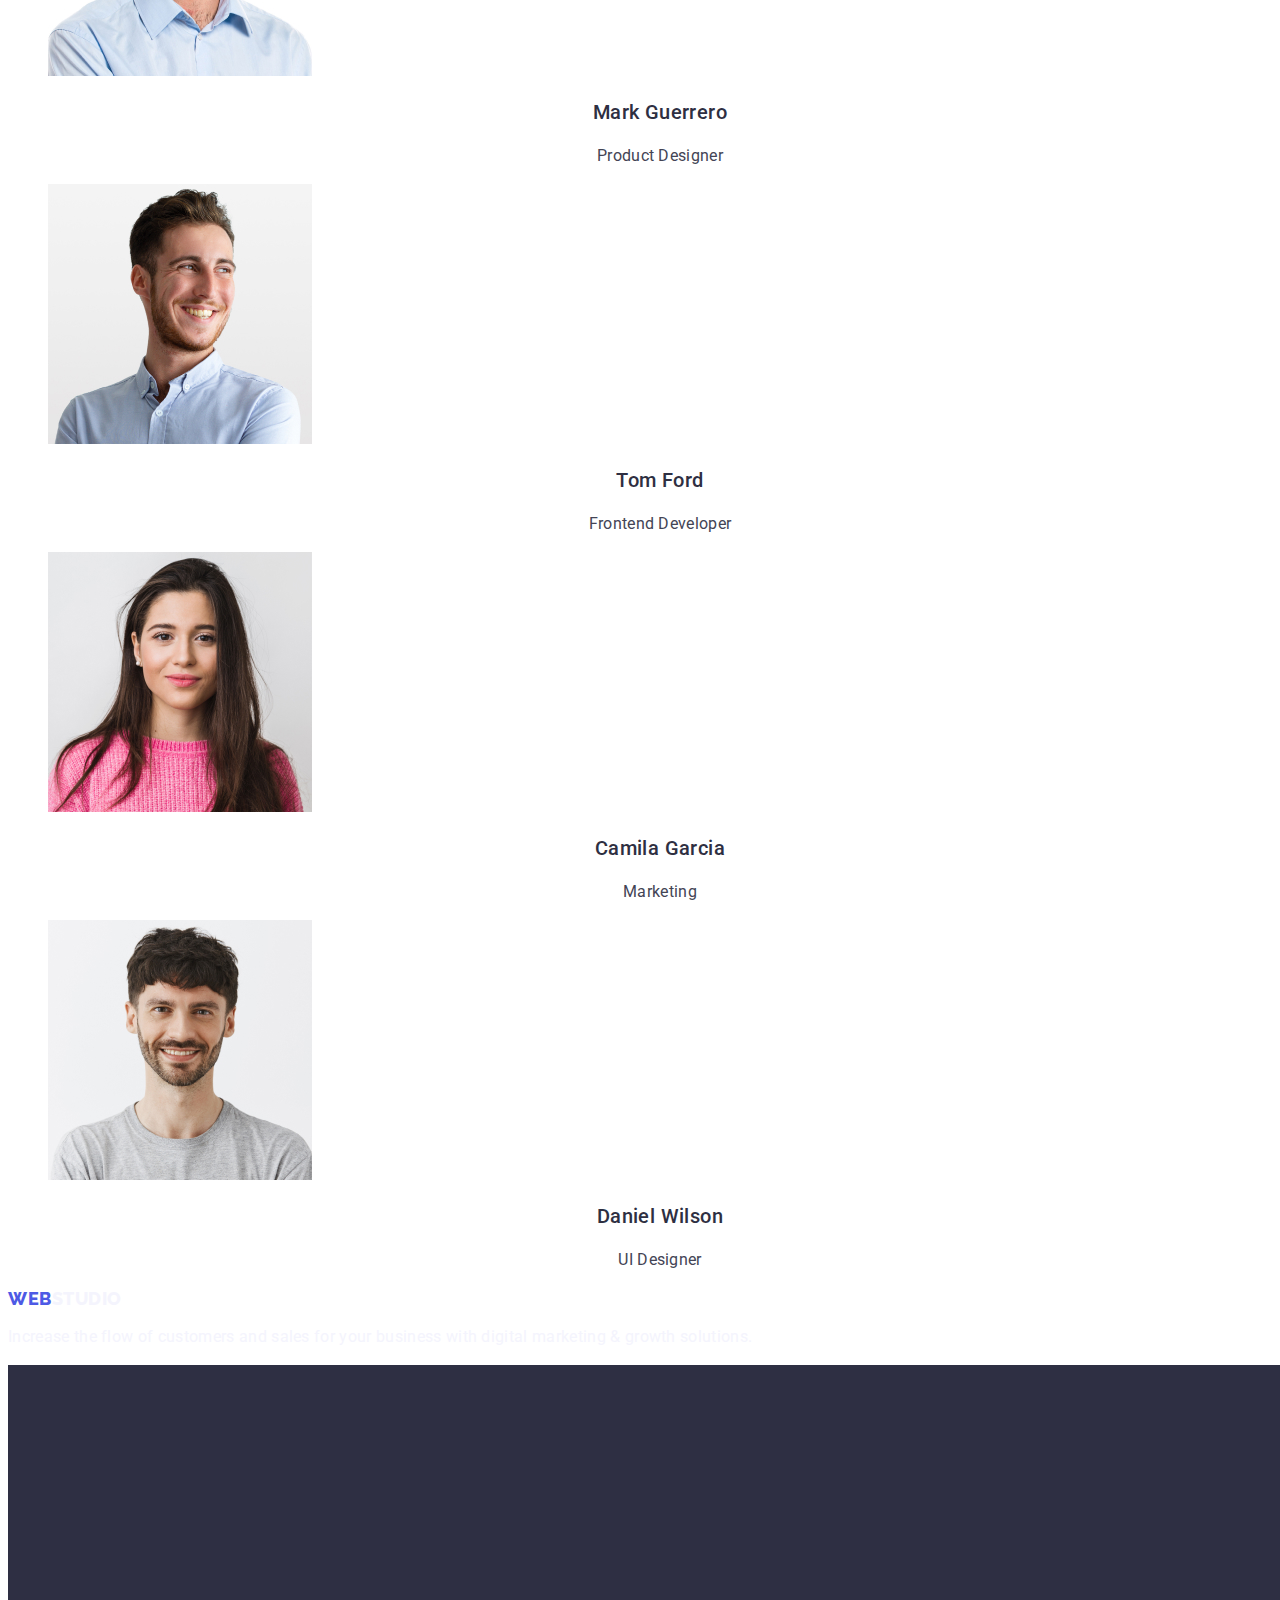
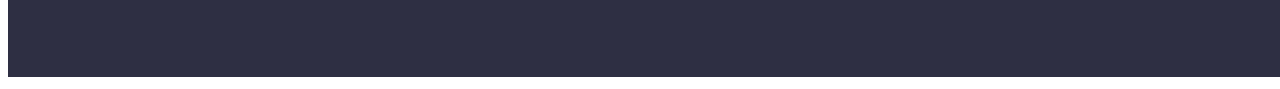
==== commit 78d1cc1d: "create index.html" ====
--- a/index.html
+++ b/index.html
@@ -12,20 +12,20 @@
 </head>
 <body>
     <header class="header">
-        <nav class="header-nav list">
+        <nav class="header-nav ">
             <a  href="./index.html" class="header-logo link">Web<span class="header-logo-second">Studio</span></a>
 
-            <ul class="header-list">
-                <li><a class="header-link link" href="#">Studio</a></li>
+            <ul class="header-list list">
+                <li><a class="header-link link" href="./index.html">Studio</a></li>
                 <li><a class="header-link link" href="./portfolio.html">Portfolio</a></li>
-                <li><a class="header-link link" href="#">Contacts</a></li>
+                <li><a class="header-link link" href="">Contacts</a></li>
             </ul>
         </nav>
-            <address>
+            <address class="contacts list">
             
                 <ul class="header-list-second">
-                    <li class="header-item2"><a class="header-link2 link" href="mailto:info@devstudio.com">info@devstudio.com</a></li>
-                <li class="header-item2"><a class="header-link2 link" href="tel:+110001111111"> +11 (000) 111-11-11</a></li>
+                    <li><a class="header-link2 link" href="mailto:info@devstudio.com">info@devstudio.com</a></li>
+                <li><a class="header-link2 link" href="tel:+110001111111"> +11 (000) 111-11-11</a></li>
             </ul>  
             </address>
         
--- a/css/styles.css
+++ b/css/styles.css
@@ -1,30 +1,47 @@
+
+:root{
+    --background-color:#2E2F42;
+    --color-button-white:#FFFFFF;
+    --color-nb:#4D5AE5;
+    --color-b:#434455;
+    --color-ocean:#404BBF;
+
+}
+
 .body{
+    margin: 0px;
+    padding: 0px;
     font-family:"Roboto", sans-serif;
-    color:#434455;
-    background-color: #FFFFFF;
-   
-}
-:root{
---background-color:#2E2F42;
---color-button-white:#FFFFFF;
---color-nb:#4D5AE5;
-
-}
+    color:var(--color-b);
+    background-color: var(--color-button-white);  
+    line-height: 2;
+}
+
 .header-link{
     
 font-family: 'Roboto', sans-serif;
 font-style: normal;
 font-weight: 500;
 font-size: 16px;
-line-height: 1.5px;
+line-height: 1.5;
 letter-spacing: 0.02em;
 color: var(--background-color);
 }
+.header-link2:hover{
+    color:var(--color-ocean);
+}
+.header-link2:focus{
+    color: var(--color-ocean);
+}
 .header-link:hover{
-    color: var(--background-color);
+    color: var(--color-ocean);
 }
 .header-link:focus{
-    color: var(--background-color);
+    color: var(--color-ocean);
+}
+.contacts{
+    font-style: normal;
+
 }
 .header-logo{
     
@@ -32,21 +49,20 @@
 font-style: normal;
 font-weight: 800;
 font-size: 18px;
-line-height: 21px;
-/* identical to box height, or 117% */
-
+line-height: 1.17;
 display: flex;
 align-items: center;
 letter-spacing: 0.03em;
 text-transform: uppercase;
 color:var(--color-nb);
 }
+
 .header-logo-second{
     font-family: 'Raleway';
 font-style: normal;
 font-weight: 800;
 font-size: 18px;
-line-height: 1.17px;
+line-height: 1.17;
 
 
 display: flex;
@@ -60,7 +76,7 @@
 font-style: normal;
 font-weight: 400;
 font-size: 16px;
-line-height: 1.5px;
+line-height: 1.5;
 letter-spacing: 0.02em;
 color: #434455;
 }
@@ -86,7 +102,7 @@
     font-style: normal;
     font-weight: 700;
     font-size: 56px;
-    line-height: 1.07px;
+    line-height: 1.07;
     letter-spacing: 0.02em; 
     color: #ffffff;
     text-align: center
@@ -96,7 +112,7 @@
 font-style: normal;
 font-weight: 500;
 font-size: 16px;
-line-height: 24px;
+line-height: 1.5;
 align-items: center;
 letter-spacing: 0.04em;
 color: #FFFFFF;
@@ -114,7 +130,7 @@
 font-style: normal;
 font-weight: 500;
 font-size: 20px;
-line-height: 1.2px;
+line-height: 1.2;
 
 letter-spacing: 0.02em;
 color: var(--background-color);
@@ -127,7 +143,7 @@
 font-style: normal;
 font-weight: 400;
 font-size: 16px;
-line-height: 1.5px;
+line-height: 1.5;
 letter-spacing: 0.02em;
 color: #434455;
 }
@@ -136,12 +152,8 @@
     font-style: normal;
     font-weight: 700;
     font-size: 36px;
-    line-height: 1.11px;
-    /* identical to box height, or 111% */
+    line-height: 1.11;
     letter-spacing: 0.02em;
-    
-    /* NAVY BLUE */
-    
     color: #2E2F42;}
     .ot-benefit{
         
@@ -149,15 +161,10 @@
 font-style: normal;
 font-weight: 700;
 font-size: 36px;
-line-height: 1.11px;
-/* identical to box height, or 111% */
-
+line-height: 1.11;
 text-align: center;
 letter-spacing: 0.02em;
 text-transform: capitalize;
-
-/* NAVY BLUE */
-
 color: #2E2F42;
 
     }
@@ -166,13 +173,10 @@
 font-style: normal;
 font-weight: 500;
 font-size: 20px;
-line-height: 1.2px;
-/* identical to box height, or 120% */
+line-height: 1.2;
+
 text-align: center;
 letter-spacing: 0.02em;
-
-/* NAVY BLUE */
-
 color: #2E2F42;
 
     }
@@ -182,24 +186,19 @@
 font-style: normal;
 font-weight: 400;
 font-size: 16px;
-line-height: 1.5px;
-/* identical to box height, or 150% */
+line-height: 1.5;
 text-align: center;
 letter-spacing: 0.02em;
 color: #434455;
     }
+
     .footer-p{
         font-family: 'Roboto';
 font-style: normal;
 font-weight: 400;
 font-size: 16px;
-line-height: 1.5px;
-/* or 150% */
-
-letter-spacing: 0.02em;
-
-/* CLOUD */
-
+line-height: 1.5;
+letter-spacing: 0.02em;
 color: #F4F4FD;
     }
     .footer-logo{
@@ -207,16 +206,11 @@
 font-style: normal;
 font-weight: 800;
 font-size: 18px;
-line-height: 1.17px;
-/* identical to box height, or 117% */
-
-display: flex;
-align-items: center;
-letter-spacing: 0.03em;
-text-transform: uppercase;
-
-/* IRIS */
-
+line-height: 1.17;
+display: flex;
+align-items: center;
+letter-spacing: 0.03em;
+text-transform: uppercase;
 color: #4D5AE5;
     }
     .footer-logo-second{
@@ -224,16 +218,11 @@
 font-style: normal;
 font-weight: 800;
 font-size: 18px;
-line-height: 1.17px;
-/* identical to box height, or 117% */
-
-display: flex;
-align-items: center;
-letter-spacing: 0.03em;
-text-transform: uppercase;
-
-/* CLOUD */
-
+line-height: 1.17;
+display: flex;
+align-items: center;
+letter-spacing: 0.03em;
+text-transform: uppercase;
 color: #F4F4FD;
     }
 
@@ -258,12 +247,8 @@
 font-style: normal;
 font-weight: 500;
 font-size: 16px;
-line-height: 1.5px;
-/* identical to box height, or 150% */
+line-height: 1.5;
 letter-spacing: 0.04em;
-
-/* IRIS */
-
 color: #4D5AE5;
     }
     .portfolio-benefits{
@@ -271,13 +256,8 @@
 font-style: normal;
 font-weight: 500;
 font-size: 20px;
-line-height: 1.2px;
-/* identical to box height, or 120% */
-
-letter-spacing: 0.02em;
-
-/* NAVY BLUE */
-
+line-height: 1.2;
+letter-spacing: 0.02em;
 color: #2E2F42;
     }
     .portfolio-p{
@@ -285,12 +265,7 @@
 font-style: normal;
 font-weight: 400;
 font-size: 16px;
-line-height: 1.5px;
-/* identical to box height, or 150% */
-
-letter-spacing: 0.02em;
-
-/* SLATE */
-
+line-height: 1.5;
+letter-spacing: 0.02em;
 color: #434455;
     }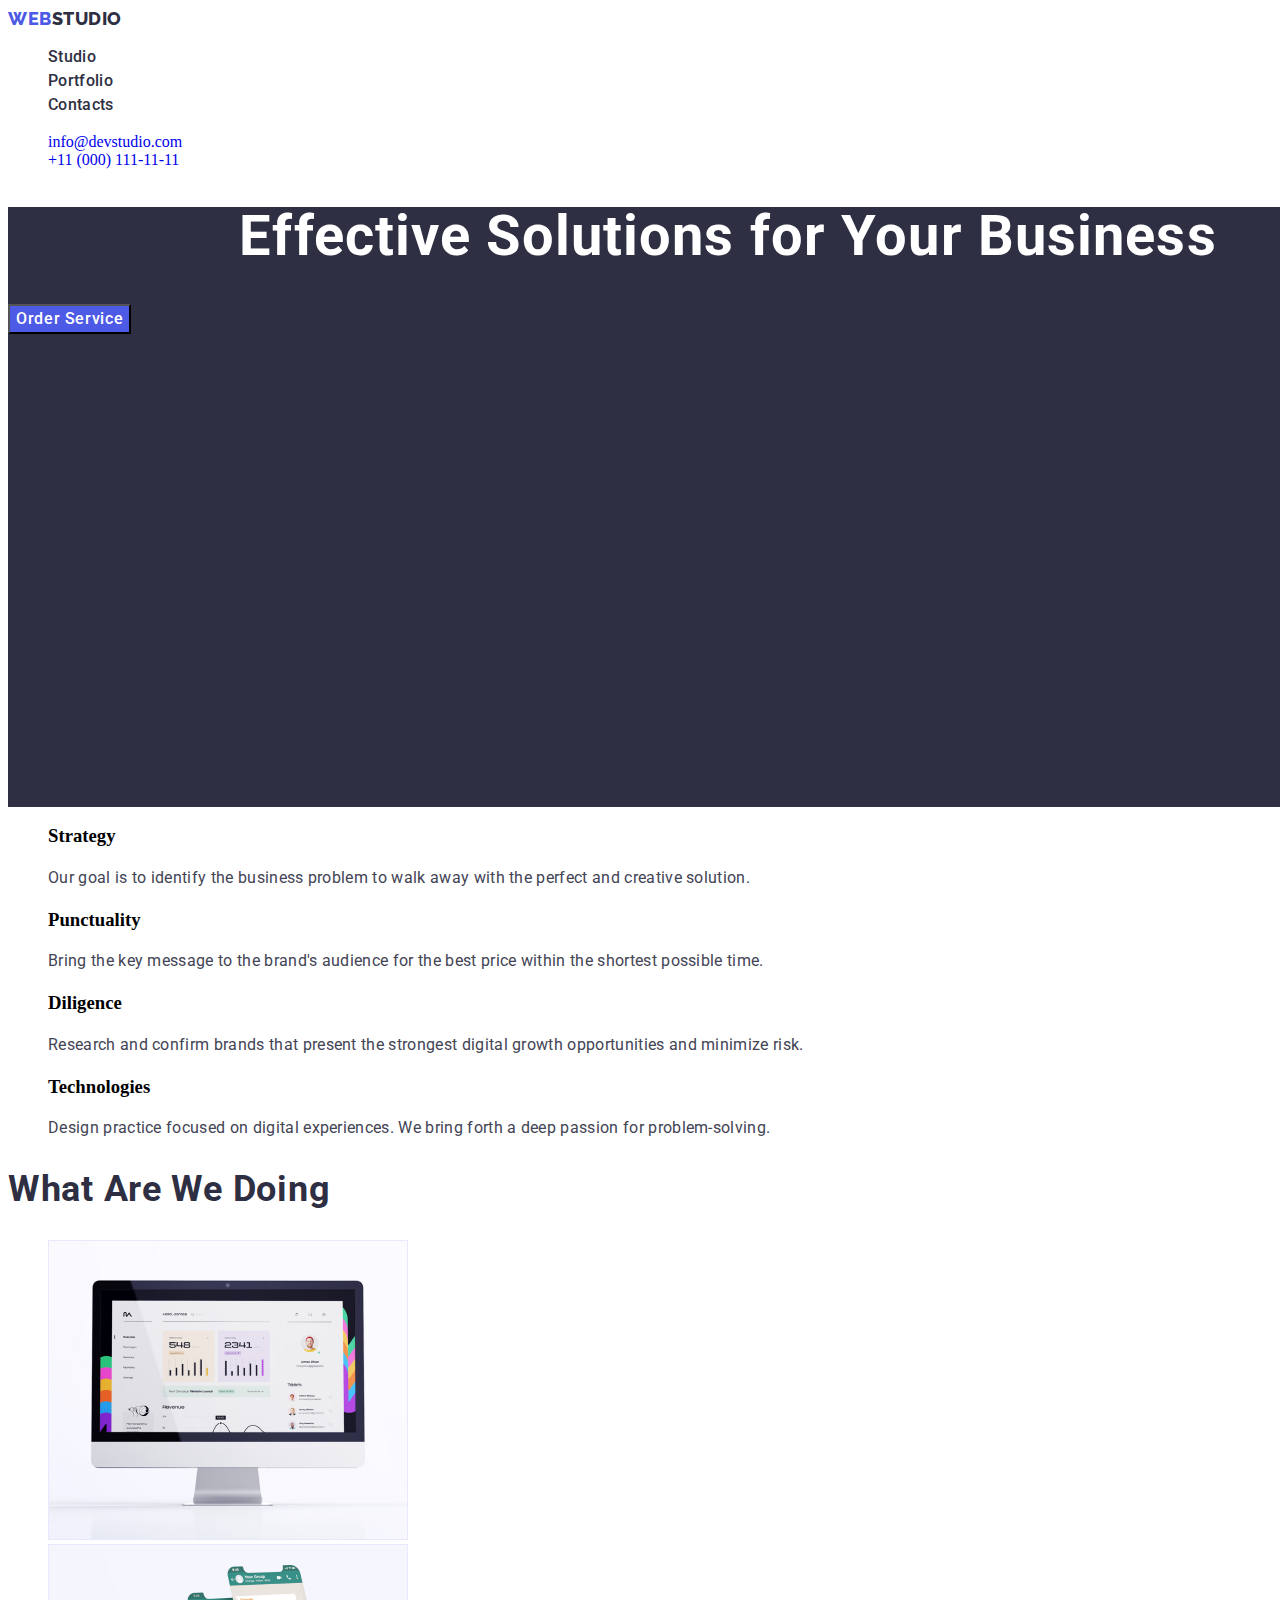
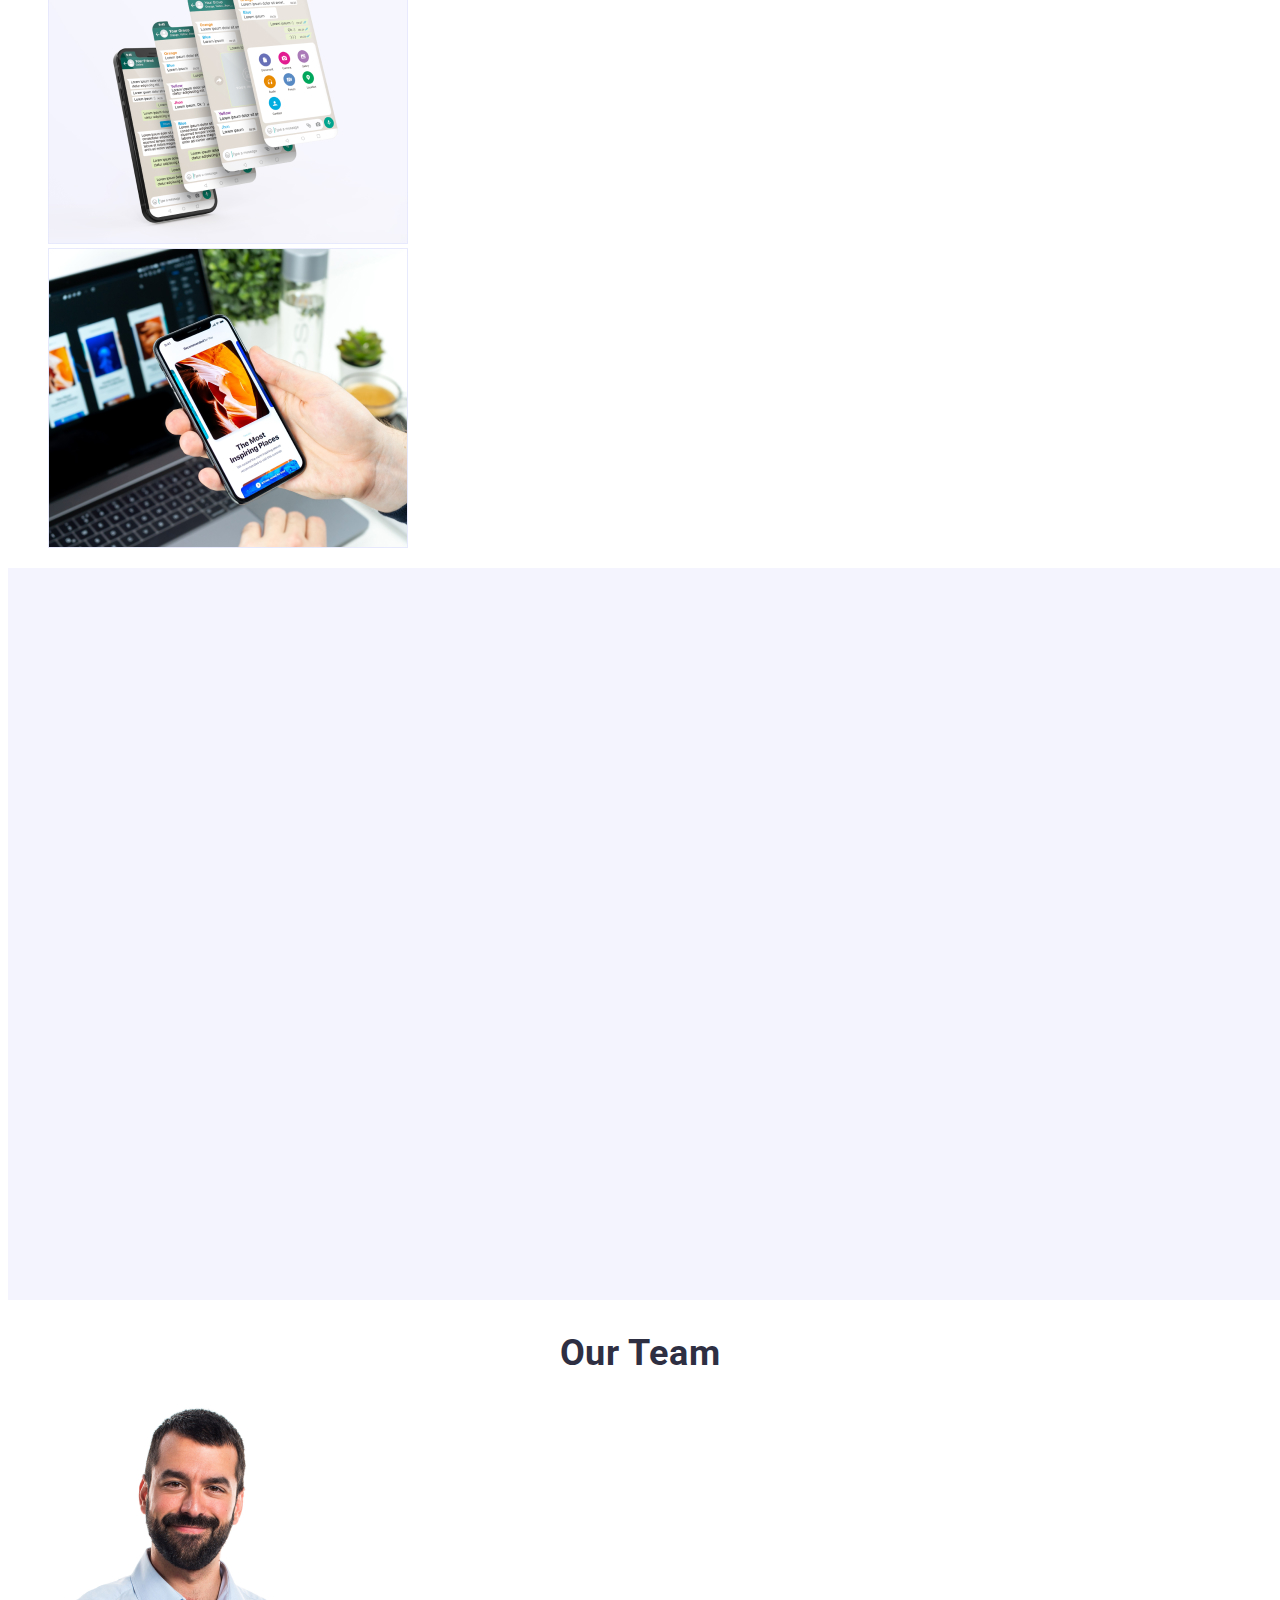
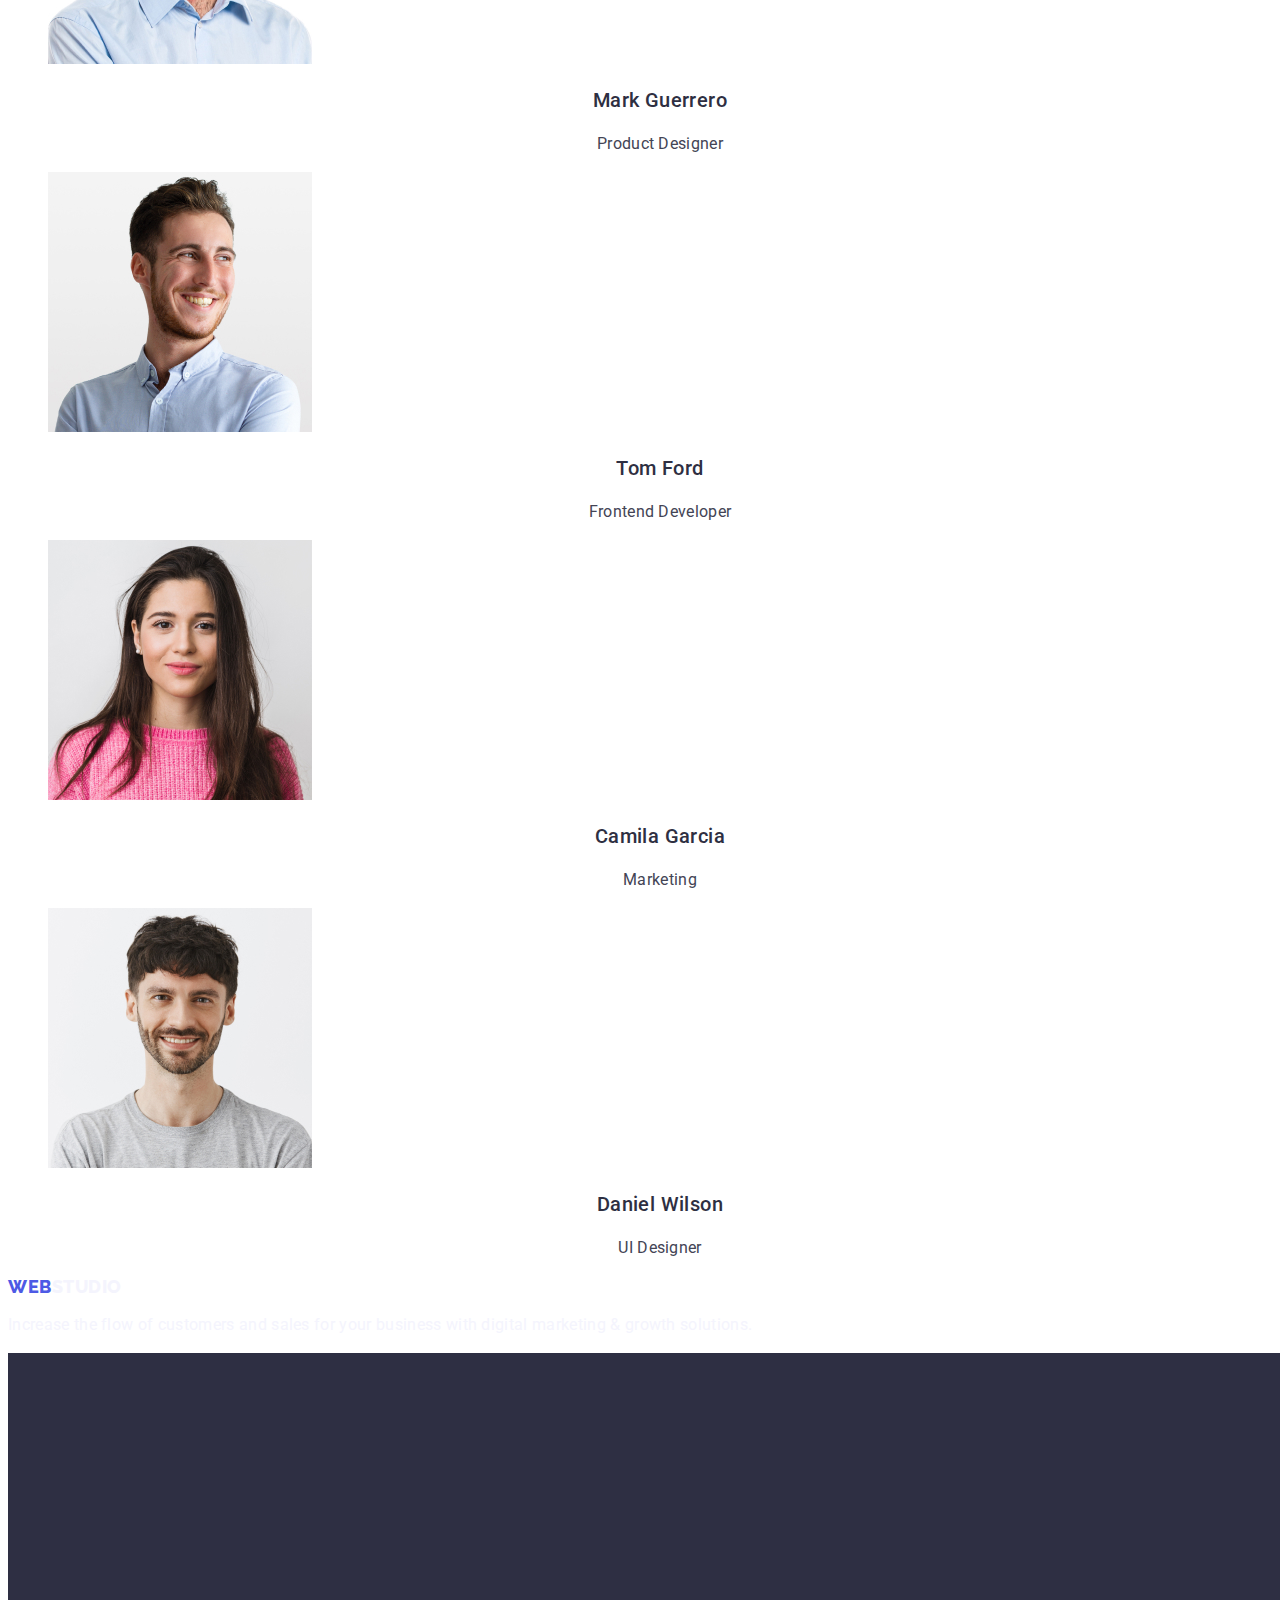
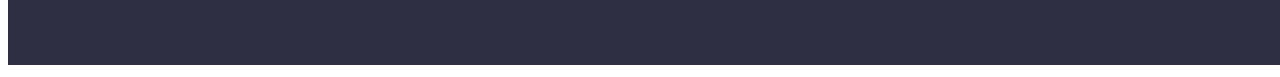
==== commit 23750ebc: "create index.html" ====
--- a/index.html
+++ b/index.html
@@ -21,11 +21,11 @@
                 <li><a class="header-link link" href="">Contacts</a></li>
             </ul>
         </nav>
-            <address class="contacts list">
+            <address class="contacts ">
             
-                <ul class="header-list-second">
-                    <li><a class="header-link2 link" href="mailto:info@devstudio.com">info@devstudio.com</a></li>
-                <li><a class="header-link2 link" href="tel:+110001111111"> +11 (000) 111-11-11</a></li>
+                <ul class="header-list-second list">
+                    <li><a class="header-link-second link" href="mailto:info@devstudio.com">info@devstudio.com</a></li>
+                <li><a class="header-link-second link" href="tel:+110001111111"> +11 (000) 111-11-11</a></li>
             </ul>  
             </address>
         
--- a/css/styles.css
+++ b/css/styles.css
@@ -27,10 +27,10 @@
 letter-spacing: 0.02em;
 color: var(--background-color);
 }
-.header-link2:hover{
+.header-link-second:hover{
     color:var(--color-ocean);
 }
-.header-link2:focus{
+.header-link-second:focus{
     color: var(--color-ocean);
 }
 .header-link:hover{
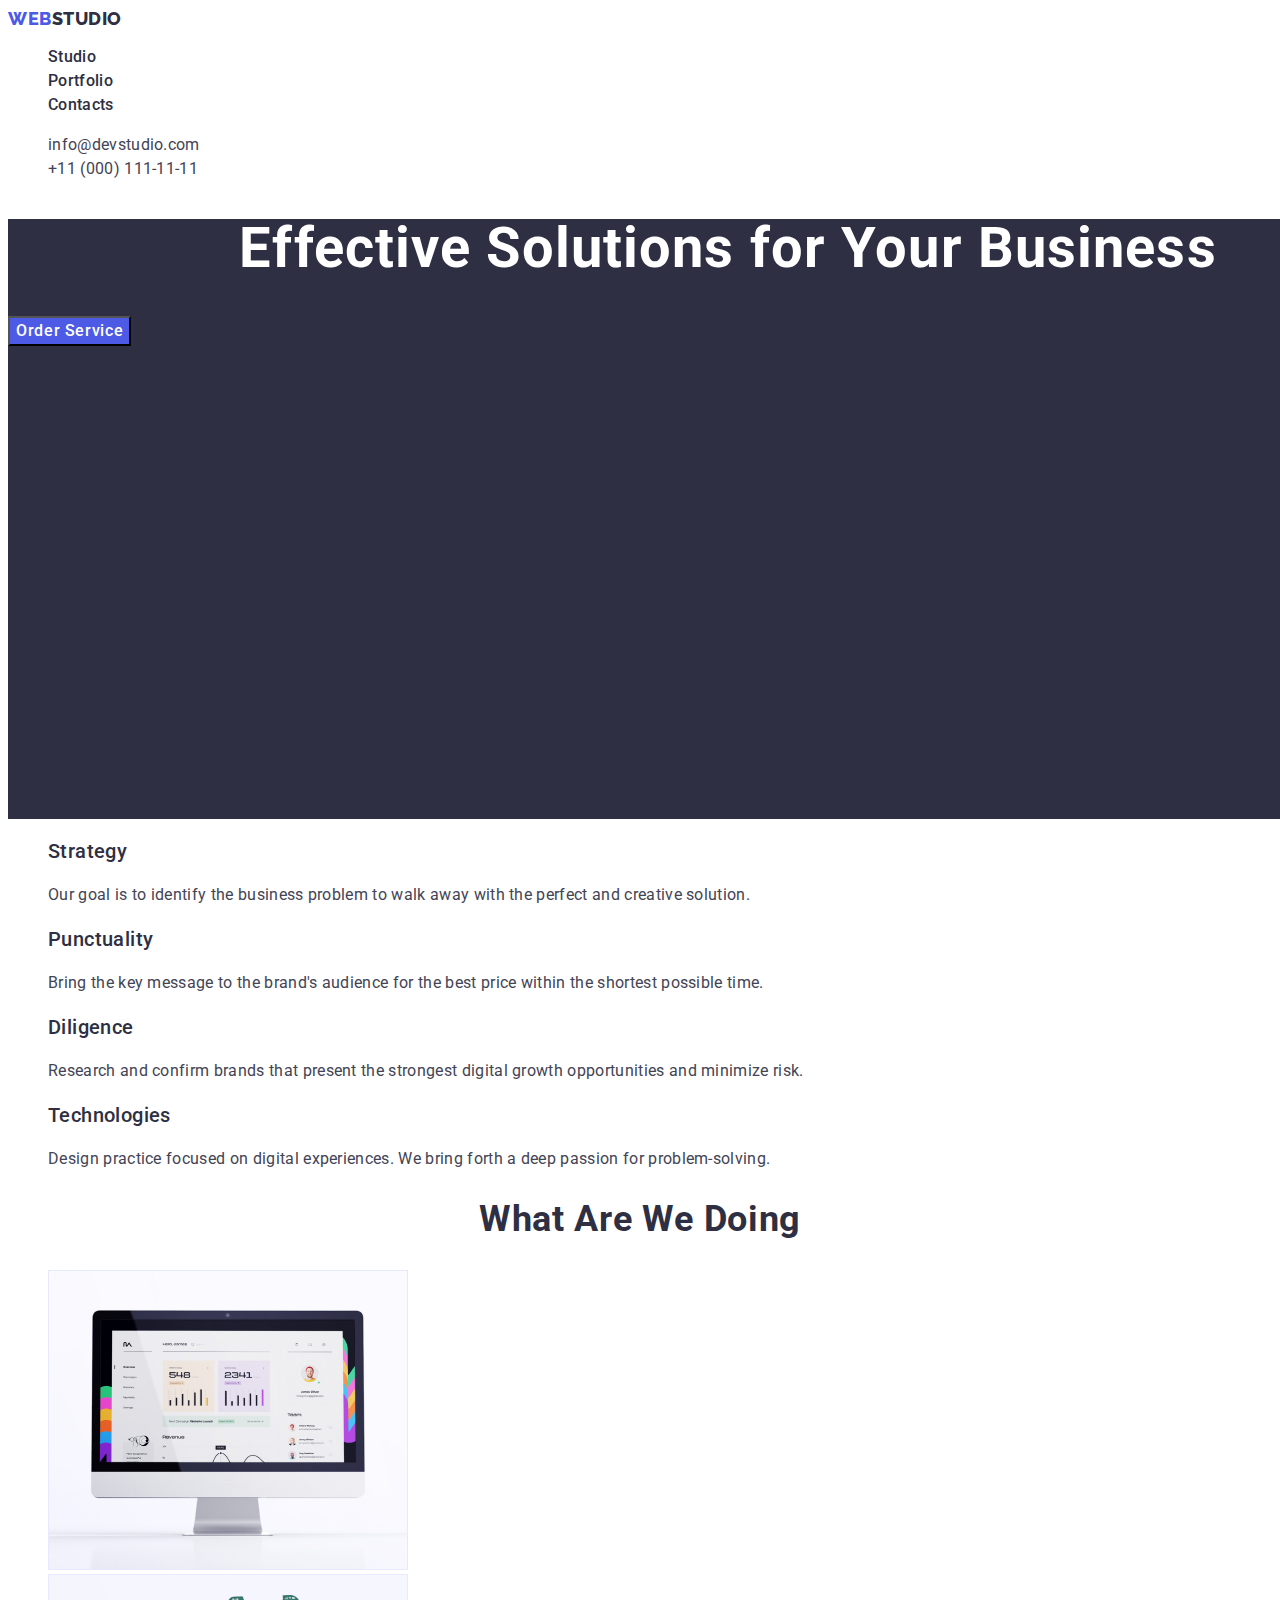
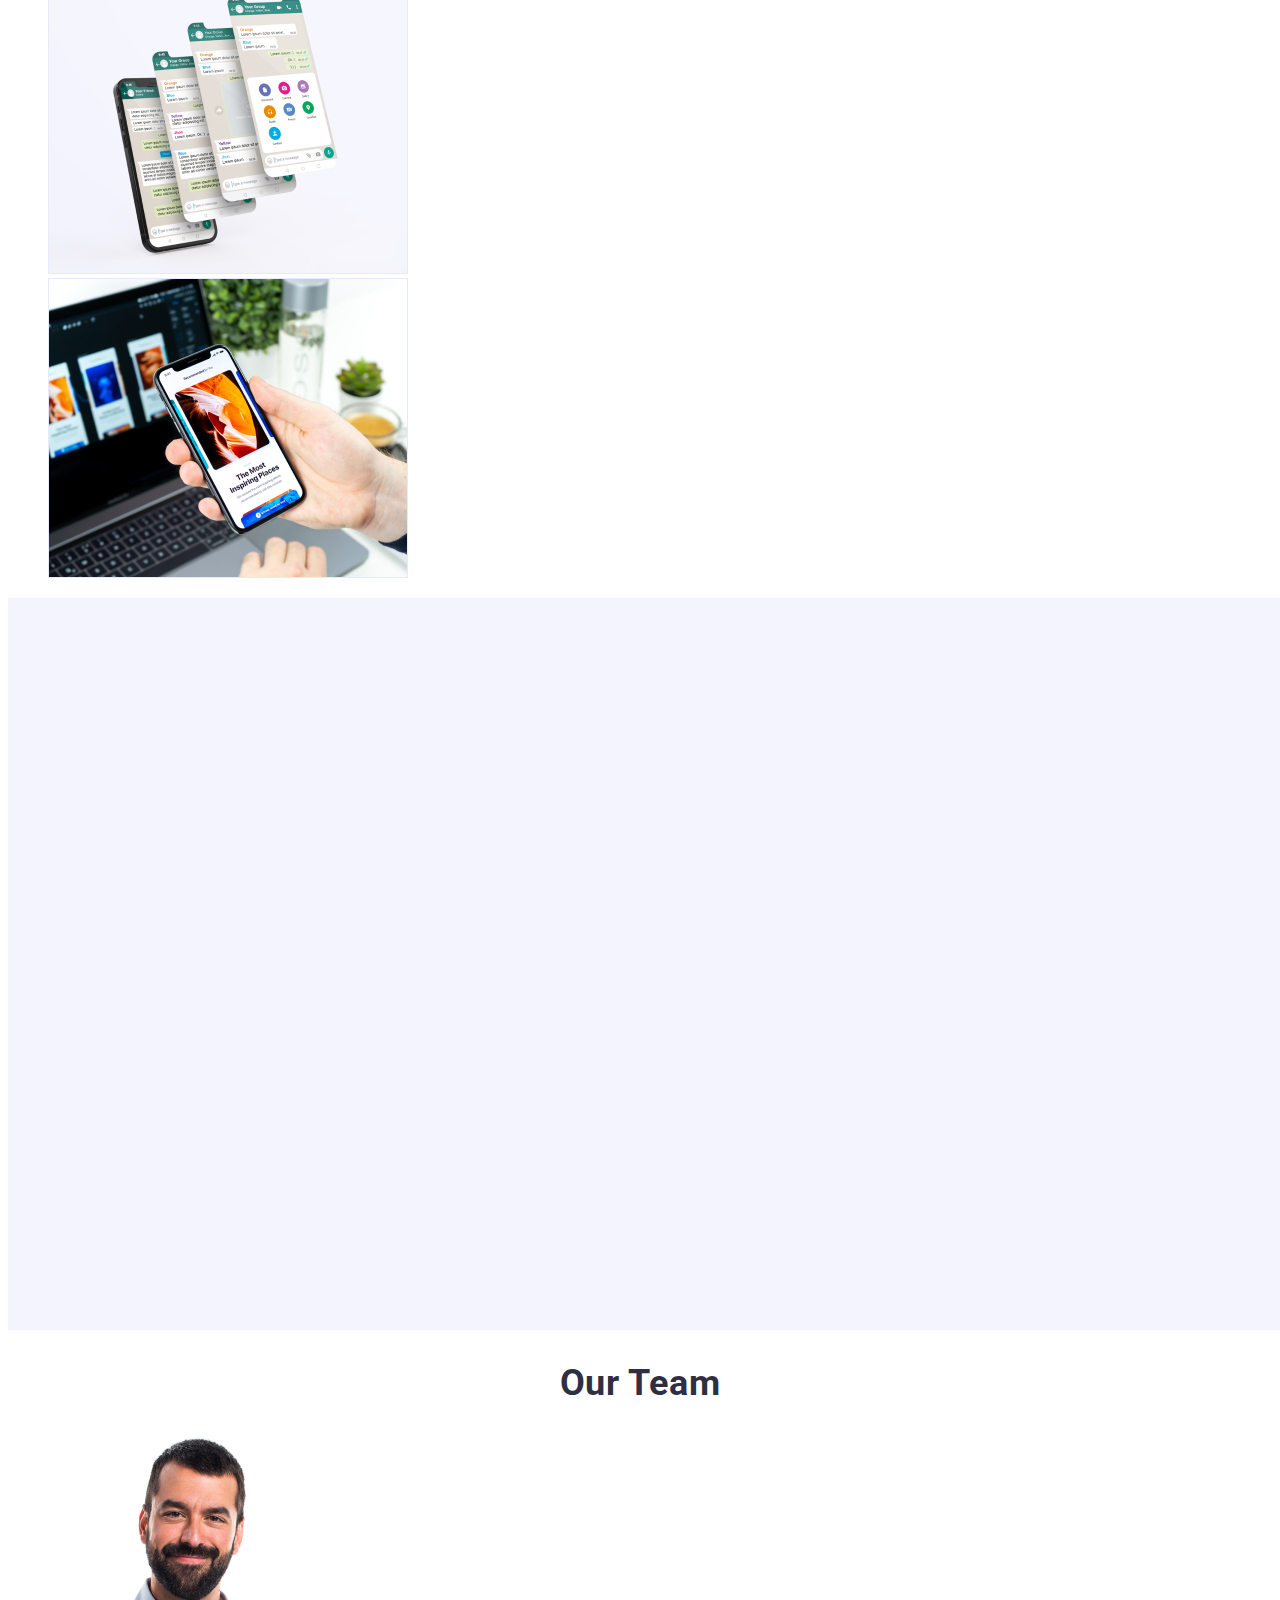
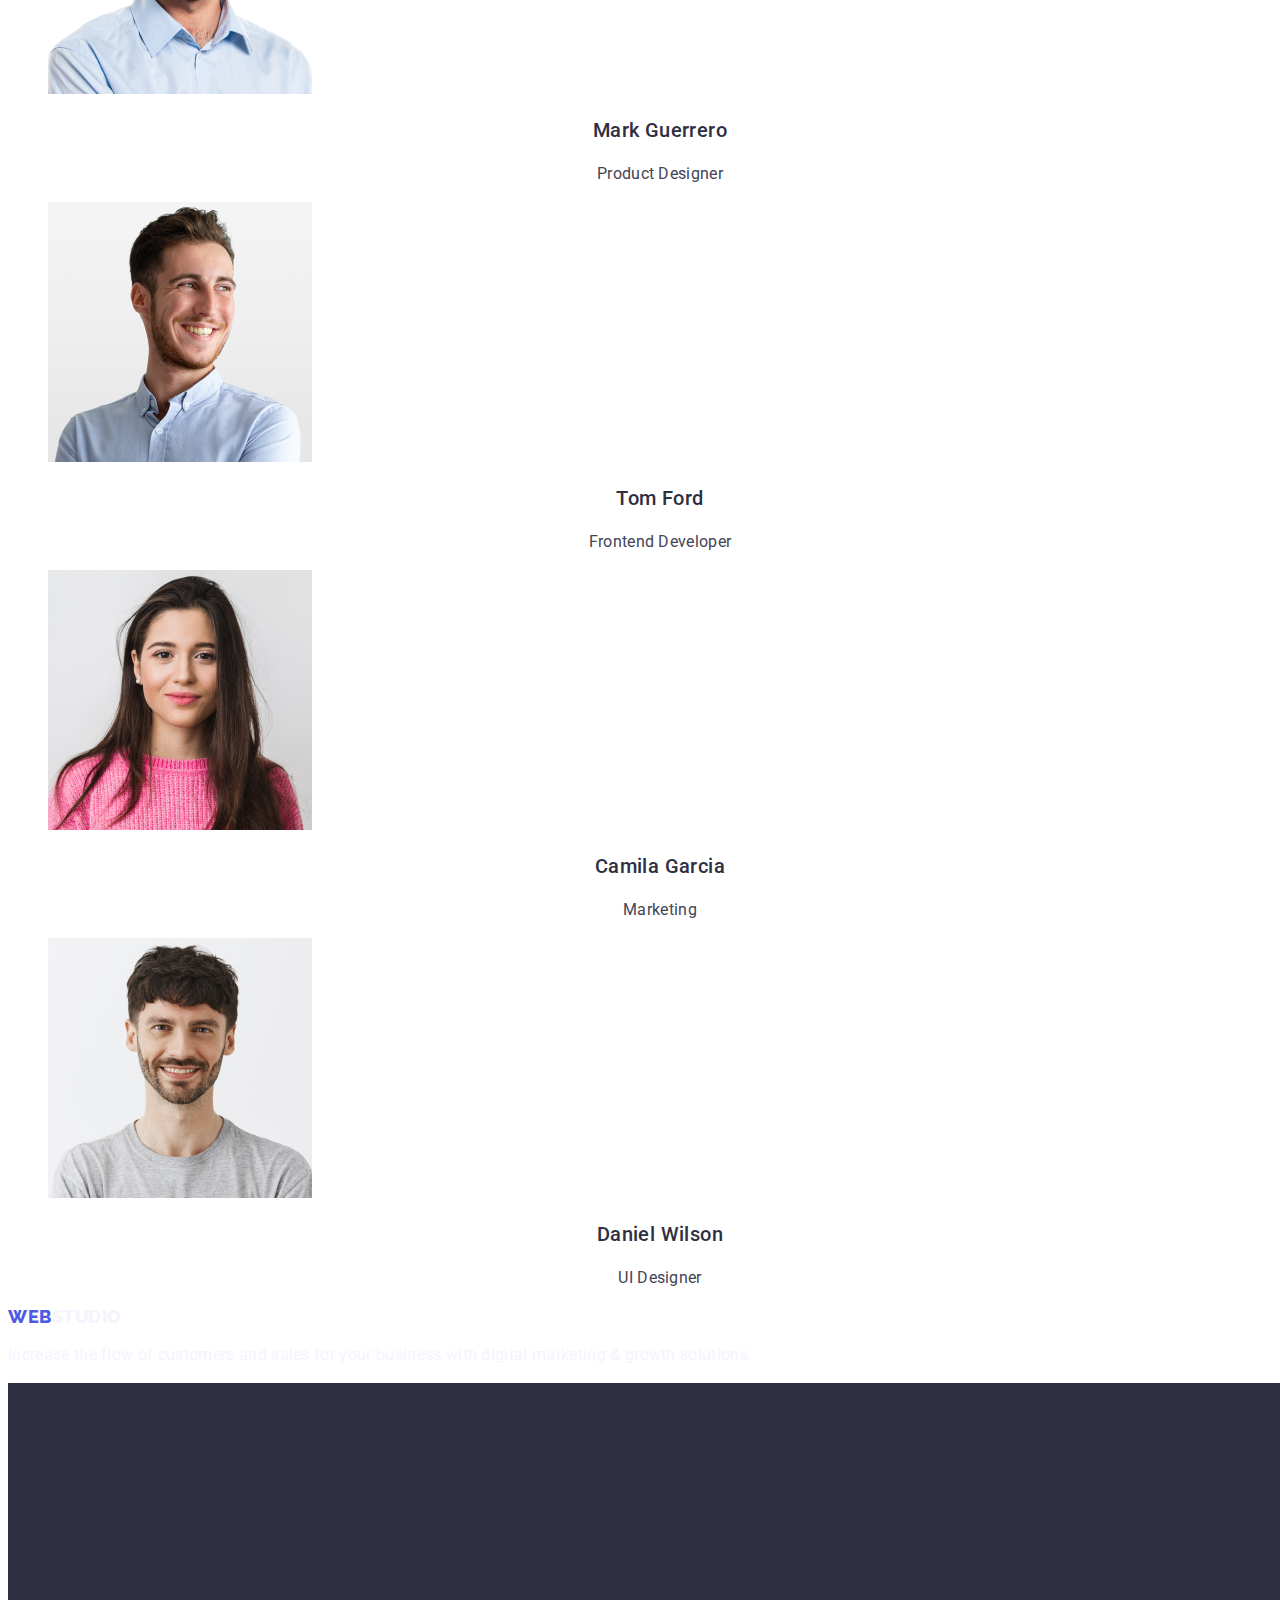
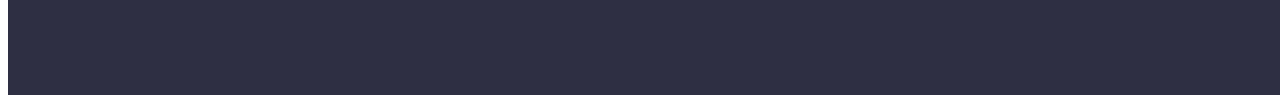
==== commit af29a84e: "create index.html" ====
--- a/index.html
+++ b/index.html
@@ -32,6 +32,7 @@
         
     </header>
     <main class="main">
+
         <section class="advice">
             <h1 class="benefit">Effective Solutions
                 for Your Business</h1>
@@ -40,7 +41,7 @@
 
 
         <section class="hero">
-            <h1 hidden>info</h1>
+            <h2 hidden class="hidden">info</h2>
         <ul class="hero-list list">
             <li> 
                 <h3 class="hero-benefits">Strategy</h3>
@@ -59,10 +60,11 @@
                 <h3 class="hero-benefits">Technologies</h3>
                 <p class="hero-p">Design practice focused on digital experiences. We bring forth a deep passion for problem-solving.</p> </li>
         </ul> 
-        <h2 class="hero-benefit-third">What Are We Doing</h2>
+        
         </section> 
 
-        <section class="photo">
+        <section class="photo list">
+            <h2 class="hero-benefit-third">What Are We Doing</h2>
 <ul class="list">
     <li> <img src="./images/computer.jpg" width="360" alt="screen"> </li>
     <li> <img src="./images/tel.screen.jpg" width="360" alt="Mobile screen"> </li>
--- a/css/styles.css
+++ b/css/styles.css
@@ -34,10 +34,10 @@
     color: var(--color-ocean);
 }
 .header-link:hover{
-    color: var(--color-ocean);
+    background-color: var(--color-ocean);
 }
 .header-link:focus{
-    color: var(--color-ocean);
+    background-color: var(--color-ocean);
 }
 .contacts{
     font-style: normal;
@@ -71,7 +71,19 @@
 text-transform: uppercase;
 color:var(--background-color);
 }
-.header-link2{
+.hidden{
+    position: absolute;
+    width: 1px;
+    height: 1px;
+    margin: -1px;
+    border: 0;
+    padding: 0;
+    white-space: nowrap;
+    clip-path: inset(100%);
+    clip:rect(0 0 0 0);
+    overflow: hidden;
+}
+.header-link-second{
     font-family: 'Roboto';
 font-style: normal;
 font-weight: 400;
@@ -120,12 +132,12 @@
 cursor: pointer;
 }
 .btn:hover{
-background-color: #4D5AE5;
+color: var(--color-ocean);
 }
 .btn:focus{
-    background-color: #4D5AE5;
-}
-.hero-benefit{
+   color: var(--color-ocean); 
+}
+.hero-benefits{
     font-family: 'Roboto';
 font-style: normal;
 font-weight: 500;
@@ -135,6 +147,7 @@
 letter-spacing: 0.02em;
 color: var(--background-color);
 }
+
 .hero-list{
     list-style: none;
 }
@@ -154,7 +167,9 @@
     font-size: 36px;
     line-height: 1.11;
     letter-spacing: 0.02em;
-    color: #2E2F42;}
+    text-align: center;
+    text-transform: capitalize ;
+    color:var(--background-color);}
     .ot-benefit{
         
                 font-family:'Roboto', sans-serif;
@@ -178,8 +193,7 @@
 text-align: center;
 letter-spacing: 0.02em;
 color: #2E2F42;
-
-    }
+  }
 
     .ot-p{
         font-family: 'Roboto';
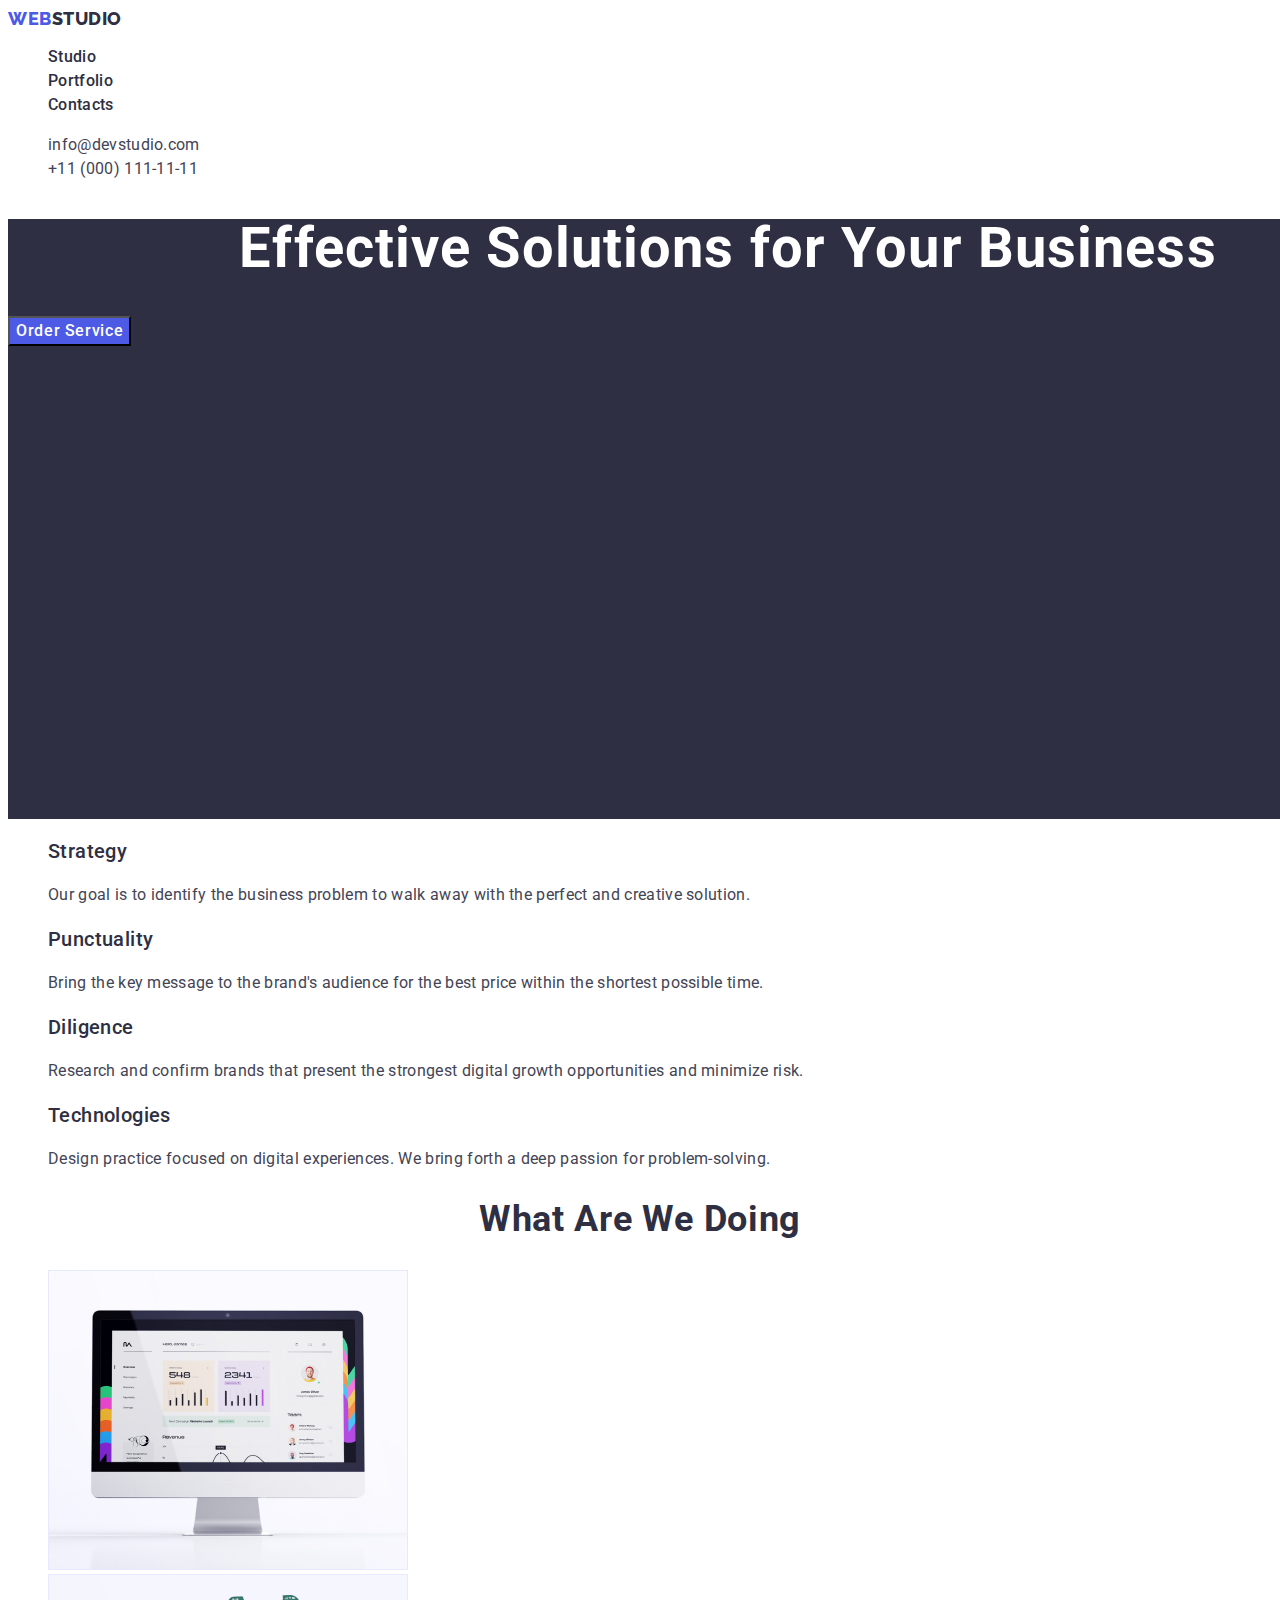
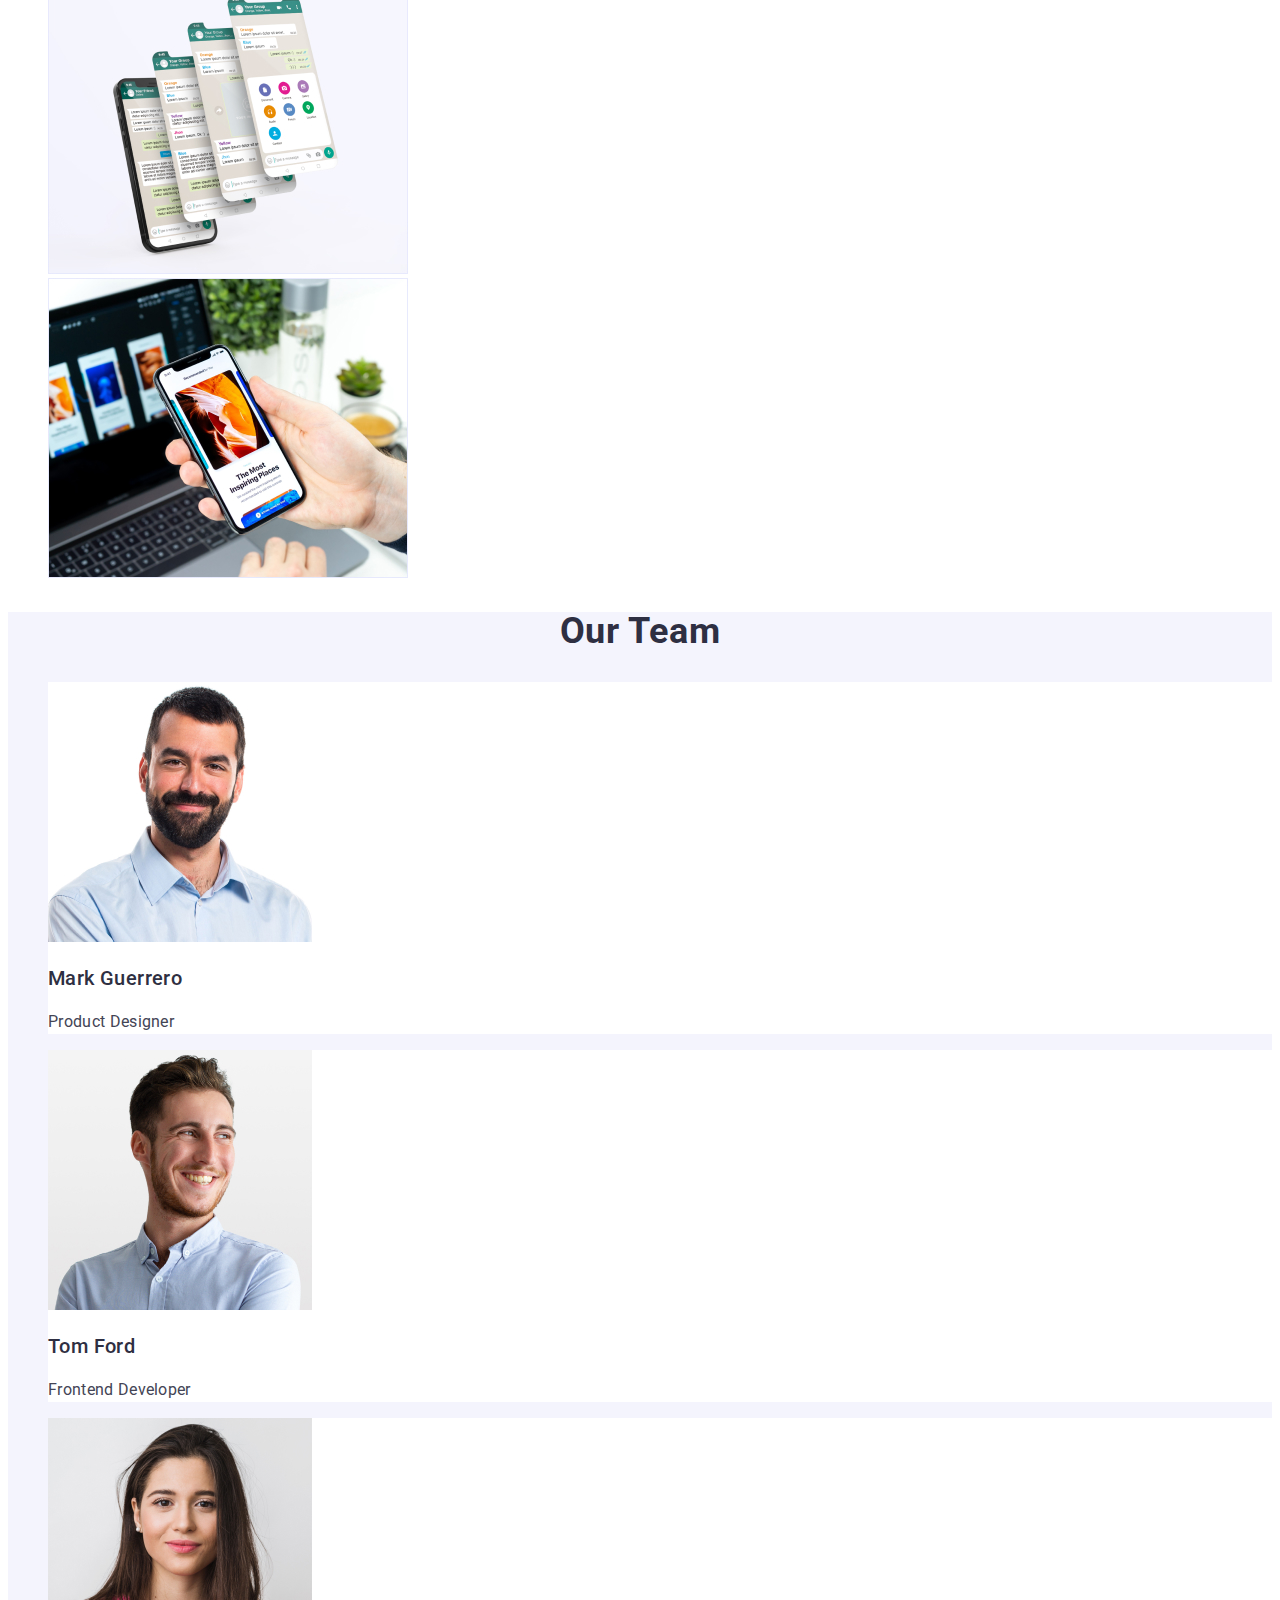
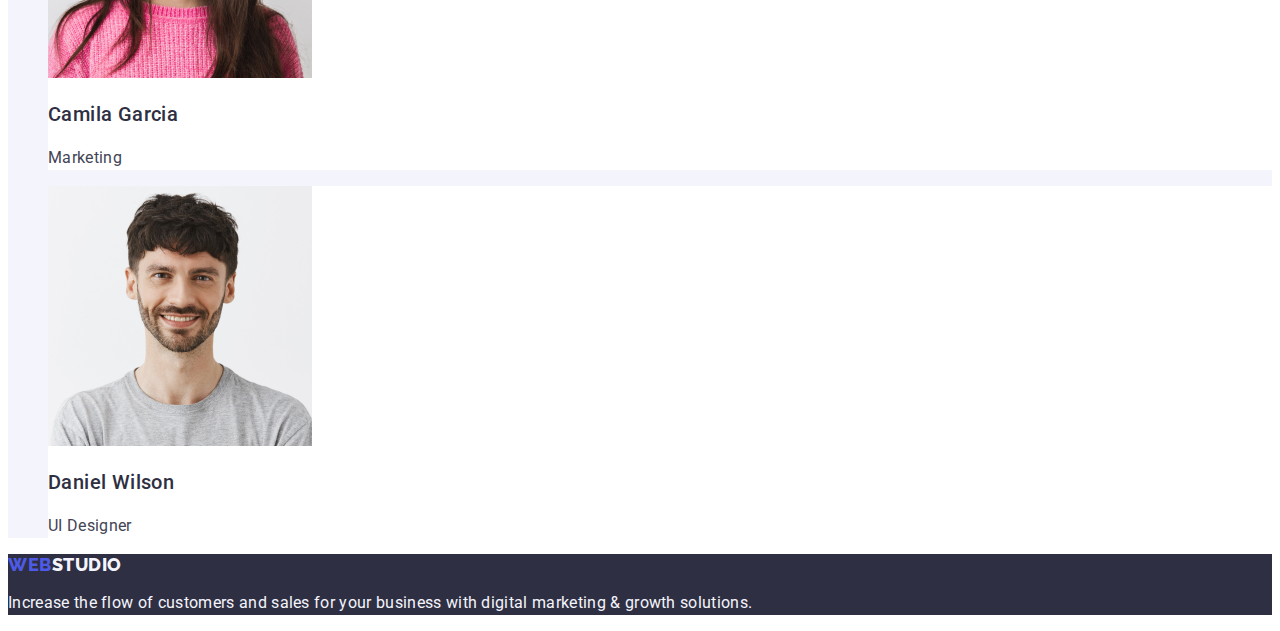
==== commit d132a18d: "create index.html" ====
--- a/index.html
+++ b/index.html
@@ -72,32 +72,31 @@
 </ul>
 </section>
        
-        <section class="our-team" >
-            <img src="./images/Light-bg.jpg" alt="background">
-            <h2 class="ot-benefit">Our Team</h2>
+        <section class="our-team list">
+            <h2 class="hero-benefit-third">Our Team</h2>
             <ul class="list">
-                <li>
+                <li class="icon">
                      <img src="./images/img1.jpg"  width="264"  alt="MarkGuerrero">
-                     <h3 class="ot-benefits">Mark Guerrero</h3>
-                    <p class="ot-p">Product Designer</p>
+                     <h3 class="hero-benefits">Mark Guerrero</h3>
+                    <p class="hero-p">Product Designer</p>
                 </li>
             
-                <li>  
+                <li class="icon">  
                     <img src="./images/img2.jpg"  width="264"  alt="Tom Ford"> 
-                    <h3 class="ot-benefits">Tom Ford</h3>
-                    <p class="ot-p">Frontend Developer</p>
+                    <h3 class="hero-benefits">Tom Ford</h3>
+                    <p class="hero-p">Frontend Developer</p>
              </li>
          
-            <li>
+            <li class="icon">
                      <img src="./images/img3.jpg"  width="264" alt="CamilaGarcia"> 
-                    <h3 class="ot-benefits">Camila Garcia</h3>
-                    <p class="ot-p">Marketing</p>
+                    <h3 class="hero-benefits">Camila Garcia</h3>
+                    <p class="hero-p">Marketing</p>
              </li>
          
-             <li> 
+             <li class="icon"> 
                  <img src="./images/img4.jpg" width="264" alt="DanielWilson">
-                 <h3 class="ot-benefits">Daniel Wilson</h3>
-                 <p class="ot-p">UI Designer</p>
+                 <h3 class="hero-benefits">Daniel Wilson</h3>
+                 <p class="hero-p">UI Designer</p>
               </li>
             </ul> 
         </section>
@@ -106,7 +105,7 @@
     <footer class="footer">
         <a  href="./index.html" class="footer-logo link">Web<span class="footer-logo-second">Studio</span></a>
         <p class="footer-p">Increase the flow of customers and sales for your business with digital marketing & growth solutions.</p>
-        <img src="./images/footer.jpg"  alt />     
+             
     </footer>
     
 </body>
--- a/css/styles.css
+++ b/css/styles.css
@@ -5,6 +5,7 @@
     --color-nb:#4D5AE5;
     --color-b:#434455;
     --color-ocean:#404BBF;
+    --background-color-sec: #F4F4FD;
 
 }
 
@@ -28,16 +29,16 @@
 color: var(--background-color);
 }
 .header-link-second:hover{
-    color:var(--color-ocean);
+    background-color:var(--color-ocean);
 }
 .header-link-second:focus{
+    background-color: var(--color-ocean);
+}
+.header-link:hover{
+   color: var(--color-ocean);
+}
+.header-link:focus{
     color: var(--color-ocean);
-}
-.header-link:hover{
-    background-color: var(--color-ocean);
-}
-.header-link:focus{
-    background-color: var(--color-ocean);
 }
 .contacts{
     font-style: normal;
@@ -170,42 +171,25 @@
     text-align: center;
     text-transform: capitalize ;
     color:var(--background-color);}
-    .ot-benefit{
-        
-                font-family:'Roboto', sans-serif;
-font-style: normal;
-font-weight: 700;
-font-size: 36px;
-line-height: 1.11;
-text-align: center;
-letter-spacing: 0.02em;
-text-transform: capitalize;
-color: #2E2F42;
-
-    }
-    .ot-benefits{
-        font-family: 'Roboto';
-font-style: normal;
-font-weight: 500;
-font-size: 20px;
-line-height: 1.2;
-
-text-align: center;
-letter-spacing: 0.02em;
-color: #2E2F42;
-  }
-
-    .ot-p{
-        font-family: 'Roboto';
-font-style: normal;
-font-weight: 400;
-font-size: 16px;
-line-height: 1.5;
-text-align: center;
-letter-spacing: 0.02em;
-color: #434455;
-    }
-
+
+
+
+
+
+    .our-team{
+        background-color: var(--background-color-sec);
+    }
+    .icon{
+background-color: var(--color-button-white);
+
+    }
+    
+
+
+
+    .footer{
+        background-color: var(--background-color);
+    }
     .footer-p{
         font-family: 'Roboto';
 font-style: normal;
